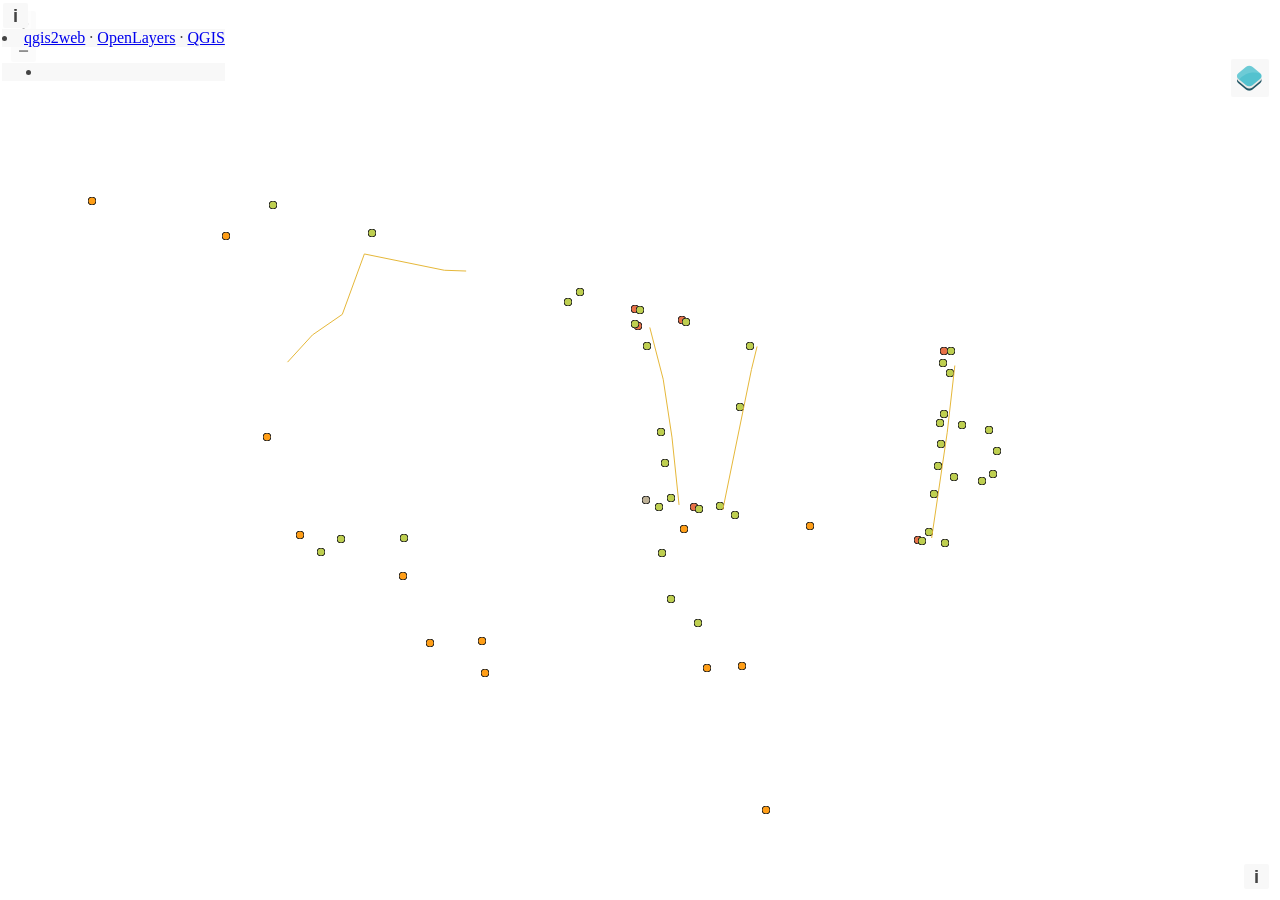
==== mapa/index.html @ 1db3e81c "Add files via upload" ====
<!doctype html>
<html lang="en">
    <head>
        <meta charset="utf-8">
        <meta http-equiv="X-UA-Compatible" content="IE=edge">
        <meta name="viewport" content="initial-scale=1,user-scalable=no,maximum-scale=1,width=device-width">
        <meta name="mobile-web-app-capable" content="yes">
        <meta name="apple-mobile-web-app-capable" content="yes">
        <link rel="stylesheet" href="./resources/ol.css">
        <link rel="stylesheet" href="resources/fontawesome-all.min.css">
        <link href="resources/photon-geocoder-autocomplete.min.css" rel="stylesheet">
        <link rel="stylesheet" href="./resources/ol-layerswitcher.css">
        <link rel="stylesheet" href="./resources/qgis2web.css">
        <style>
        html, body {
            background-color: #ffffff;
        }
        .ol-control > * {
            background-color: #f8f8f8!important;
            color: #444444!important;
            border-radius: 0px;
        }
        .ol-attribution a, .gcd-gl-input::placeholder, .search-layer-input-search::placeholder {
            color: #444444!important;
        }
        .search-layer-input-search {
            background-color: #f8f8f8!important;
        }
        .ol-control > *:focus, .ol-control >*:hover {
            background-color: rgba(248, 248, 248, 0.7)!important;
        } 
        .ol-control {
            background-color: rgba(255,255,255,.4) !important;
            padding: 2px !important;
        } 
        </style>

        <style>
        html, body, #map {
            width: 100%;
            height: 100%;
            padding: 0;
            margin: 0;
        }
        </style>
        <title></title>
    </head>
    <body>
        <div id="map">
            <div id="popup" class="ol-popup">
                <a href="#" id="popup-closer" class="ol-popup-closer"></a>
                <div id="popup-content"></div>
            </div>
        </div>
        <script src="resources/qgis2web_expressions.js"></script>
<script src="resources/proj4.js"></script>
        <script>proj4.defs('EPSG:25831','+proj=utm +zone=31 +ellps=GRS80 +towgs84=0,0,0,0,0,0,0 +units=m +no_defs');</script>
        <script src="./resources/functions.js"></script>
        <script src="./resources/ol.js"></script>
        <script src="./resources/ol-layerswitcher.js"></script>
        <script src="resources/photon-geocoder-autocomplete.min.js"></script>
        <script src="layers/Passosnoacessibles_1.js"></script><script src="layers/Semaforsinclusius_2.js"></script><script src="layers/Passosavianantsaccessibles_3.js"></script><script src="layers/Ampliacidevoreres_4.js"></script><script src="layers/parkingadaptats_5.js"></script>
        <script src="styles/Passosnoacessibles_1_style.js"></script><script src="styles/Semaforsinclusius_2_style.js"></script><script src="styles/Passosavianantsaccessibles_3_style.js"></script><script src="styles/Ampliacidevoreres_4_style.js"></script><script src="styles/parkingadaptats_5_style.js"></script>
        <script src="./layers/layers.js" type="text/javascript"></script> 
        <script src="./resources/Autolinker.min.js"></script>
        <script src="./resources/qgis2web.js"></script>        
    </body>
</html>
---- mapa/resources/ol.css ----
.ol-box{box-sizing:border-box;border-radius:2px;border:2px solid #00f}.ol-mouse-position{top:8px;right:8px;position:absolute}.ol-scale-line{background:rgba(0,60,136,.3);border-radius:4px;bottom:8px;left:8px;padding:2px;position:absolute}.ol-scale-line-inner{border:1px solid #eee;border-top:none;color:#eee;font-size:10px;text-align:center;margin:1px;will-change:contents,width;transition:all .25s}.ol-scale-bar{position:absolute;bottom:8px;left:8px}.ol-scale-step-marker{width:1px;height:15px;background-color:#000;float:right;z-Index:10}.ol-scale-step-text{position:absolute;bottom:-5px;font-size:12px;z-Index:11;color:#000;text-shadow:-2px 0 #fff,0 2px #fff,2px 0 #fff,0 -2px #fff}.ol-scale-text{position:absolute;font-size:14px;text-align:center;bottom:25px;color:#000;text-shadow:-2px 0 #fff,0 2px #fff,2px 0 #fff,0 -2px #fff}.ol-scale-singlebar{position:relative;height:10px;z-Index:9;box-sizing:border-box;border:1px solid #000}.ol-unsupported{display:none}.ol-unselectable,.ol-viewport{-webkit-touch-callout:none;-webkit-user-select:none;-moz-user-select:none;-ms-user-select:none;user-select:none;-webkit-tap-highlight-color:transparent}.ol-selectable{-webkit-touch-callout:default;-webkit-user-select:text;-moz-user-select:text;-ms-user-select:text;user-select:text}.ol-grabbing{cursor:-webkit-grabbing;cursor:-moz-grabbing;cursor:grabbing}.ol-grab{cursor:move;cursor:-webkit-grab;cursor:-moz-grab;cursor:grab}.ol-control{position:absolute;background-color:rgba(255,255,255,.4);border-radius:4px;padding:2px}.ol-control:hover{background-color:rgba(255,255,255,.6)}.ol-zoom{top:.5em;left:.5em}.ol-rotate{top:.5em;right:.5em;transition:opacity .25s linear,visibility 0s linear}.ol-rotate.ol-hidden{opacity:0;visibility:hidden;transition:opacity .25s linear,visibility 0s linear .25s}.ol-zoom-extent{top:4.643em;left:.5em}.ol-full-screen{right:.5em;top:.5em}.ol-control button{display:block;margin:1px;padding:0;color:#fff;font-size:1.14em;font-weight:700;text-decoration:none;text-align:center;height:1.375em;width:1.375em;line-height:.4em;background-color:rgba(0,60,136,.5);border:none;border-radius:2px}.ol-control button::-moz-focus-inner{border:none;padding:0}.ol-zoom-extent button{line-height:1.4em}.ol-compass{display:block;font-weight:400;font-size:1.2em;will-change:transform}.ol-touch .ol-control button{font-size:1.5em}.ol-touch .ol-zoom-extent{top:5.5em}.ol-control button:focus,.ol-control button:hover{text-decoration:none;background-color:rgba(0,60,136,.7)}.ol-zoom .ol-zoom-in{border-radius:2px 2px 0 0}.ol-zoom .ol-zoom-out{border-radius:0 0 2px 2px}.ol-attribution{text-align:right;bottom:.5em;right:.5em;max-width:calc(100% - 1.3em)}.ol-attribution ul{margin:0;padding:0 .5em;color:#000;text-shadow:0 0 2px #fff}.ol-attribution li{display:inline;list-style:none}.ol-attribution li:not(:last-child):after{content:" "}.ol-attribution img{max-height:2em;max-width:inherit;vertical-align:middle}.ol-attribution button,.ol-attribution ul{display:inline-block}.ol-attribution.ol-collapsed ul{display:none}.ol-attribution:not(.ol-collapsed){background:rgba(255,255,255,.8)}.ol-attribution.ol-uncollapsible{bottom:0;right:0;border-radius:4px 0 0}.ol-attribution.ol-uncollapsible img{margin-top:-.2em;max-height:1.6em}.ol-attribution.ol-uncollapsible button{display:none}.ol-zoomslider{top:4.5em;left:.5em;height:200px}.ol-zoomslider button{position:relative;height:10px}.ol-touch .ol-zoomslider{top:5.5em}.ol-overviewmap{left:.5em;bottom:.5em}.ol-overviewmap.ol-uncollapsible{bottom:0;left:0;border-radius:0 4px 0 0}.ol-overviewmap .ol-overviewmap-map,.ol-overviewmap button{display:inline-block}.ol-overviewmap .ol-overviewmap-map{border:1px solid #7b98bc;height:150px;margin:2px;width:150px}.ol-overviewmap:not(.ol-collapsed) button{bottom:1px;left:2px;position:absolute}.ol-overviewmap.ol-collapsed .ol-overviewmap-map,.ol-overviewmap.ol-uncollapsible button{display:none}.ol-overviewmap:not(.ol-collapsed){background:rgba(255,255,255,.8)}.ol-overviewmap-box{border:2px dotted rgba(0,60,136,.7)}.ol-overviewmap .ol-overviewmap-box:hover{cursor:move}
/*# sourceMappingURL=ol.css.map */
---- mapa/resources/ol-layerswitcher.css ----
.layer-switcher {
  position: absolute;
  top: 3.5em;
  right: 0.5em;
  text-align: left;
}

.layer-switcher .panel {
  margin: 0;
  border: 4px solid #eee;
  border-radius: 4px;
  background-color: white;
  display: none;
  max-height: inherit;
  height: 100%;
  box-sizing: border-box;
  overflow-y: auto;
}

.layer-switcher button {
  float: right;
  z-index: 1;
  width: 38px;
  height: 38px;
  background-image: url('[data-uri]')
    /*logo.png*/;
  background-repeat: no-repeat;
  background-position: 2px;
  background-color: white;
  color: black;
  border: none;
}

.layer-switcher button:focus,
.layer-switcher button:hover {
  background-color: white;
}

.layer-switcher.shown {
  overflow-y: hidden;
  display: flex;
  flex-direction: column;
  max-height: calc(100% - 5.5em);
}

.layer-switcher.shown.ol-control {
  background-color: transparent;
}

.layer-switcher.shown.ol-control:hover {
  background-color: transparent;
}
.layer-switcher.shown .panel {
  display: block;
}

.layer-switcher.shown button {
  display: none;
}

.layer-switcher.shown.layer-switcher-activation-mode-click > button {
  display: block;
  background-image: unset;
  right: 2px;
  position: absolute;
  background-color: #eee;
  margin: 1px;
}

.layer-switcher.shown button:focus,
.layer-switcher.shown button:hover {
  background-color: #fafafa;
}

.layer-switcher ul {
  list-style: none;
  margin: 1.6em 0.4em;
  padding-left: 0;
}
.layer-switcher ul ul {
  padding-left: 1.2em;
  margin: 0.1em 0 0 0;
}
.layer-switcher li.group + li.group {
  margin-top: 0.4em;
}
.layer-switcher li.group + li.layer-switcher-base-group {
}

.layer-switcher li.group > label {
  font-weight: bold;
}

.layer-switcher.layer-switcher-group-select-style-none li.group > label {
  padding-left: 1.2em;
}

.layer-switcher li {
  position: relative;
  margin-top: 0.3em;
}

.layer-switcher li input {
  position: absolute;
  left: 1.2em;
  height: 1em;
  width: 1em;
  font-size: 1em;
}
.layer-switcher li label {
  padding-left: 2.7em;
  padding-right: 1.2em;
  display: inline-block;
  margin-top: 1px;
}

.layer-switcher label.disabled {
  opacity: 0.4;
}

.layer-switcher input {
  margin: 0px;
}

.layer-switcher.touch ::-webkit-scrollbar {
  width: 4px;
}

.layer-switcher.touch ::-webkit-scrollbar-track {
  -webkit-box-shadow: inset 0 0 6px rgba(0, 0, 0, 0.3);
  border-radius: 10px;
}

.layer-switcher.touch ::-webkit-scrollbar-thumb {
  border-radius: 10px;
  -webkit-box-shadow: inset 0 0 6px rgba(0, 0, 0, 0.5);
}

li.layer-switcher-base-group > label {
  padding-left: 1.2em;
}

.layer-switcher .group button {
  position: absolute;
  left: 0;
  display: inline-block;
  vertical-align: top;
  float: none;
  font-size: 1em;
  width: 1em;
  height: 1em;
  margin: 0;
  background-position: center 2px;
  background-image: url('[data-uri]');
  -webkit-transition: -webkit-transform 0.2s ease-in-out;
  -ms-transition: -ms-transform 0.2s ease-in-out;
  transition: transform 0.2s ease-in-out;
}

.layer-switcher .group.layer-switcher-close button {
  transform: rotate(-90deg);
  -webkit-transform: rotate(-90deg);
}

.layer-switcher .group.layer-switcher-fold.layer-switcher-close > ul {
  overflow: hidden;
  height: 0;
}

/*layerswitcher on the right*/
.layer-switcher.shown.layer-switcher-activation-mode-click {
  padding-left: 34px;
}
.layer-switcher.shown.layer-switcher-activation-mode-click > button {
  left: 0;
  border-right: 0;
}

/*layerswitcher on the left*/
/*
.layer-switcher.shown.layer-switcher-activation-mode-click {
  padding-right: 34px;
}
.layer-switcher.shown.layer-switcher-activation-mode-click > button {
  right: 0;
  border-left: 0;
}
*/
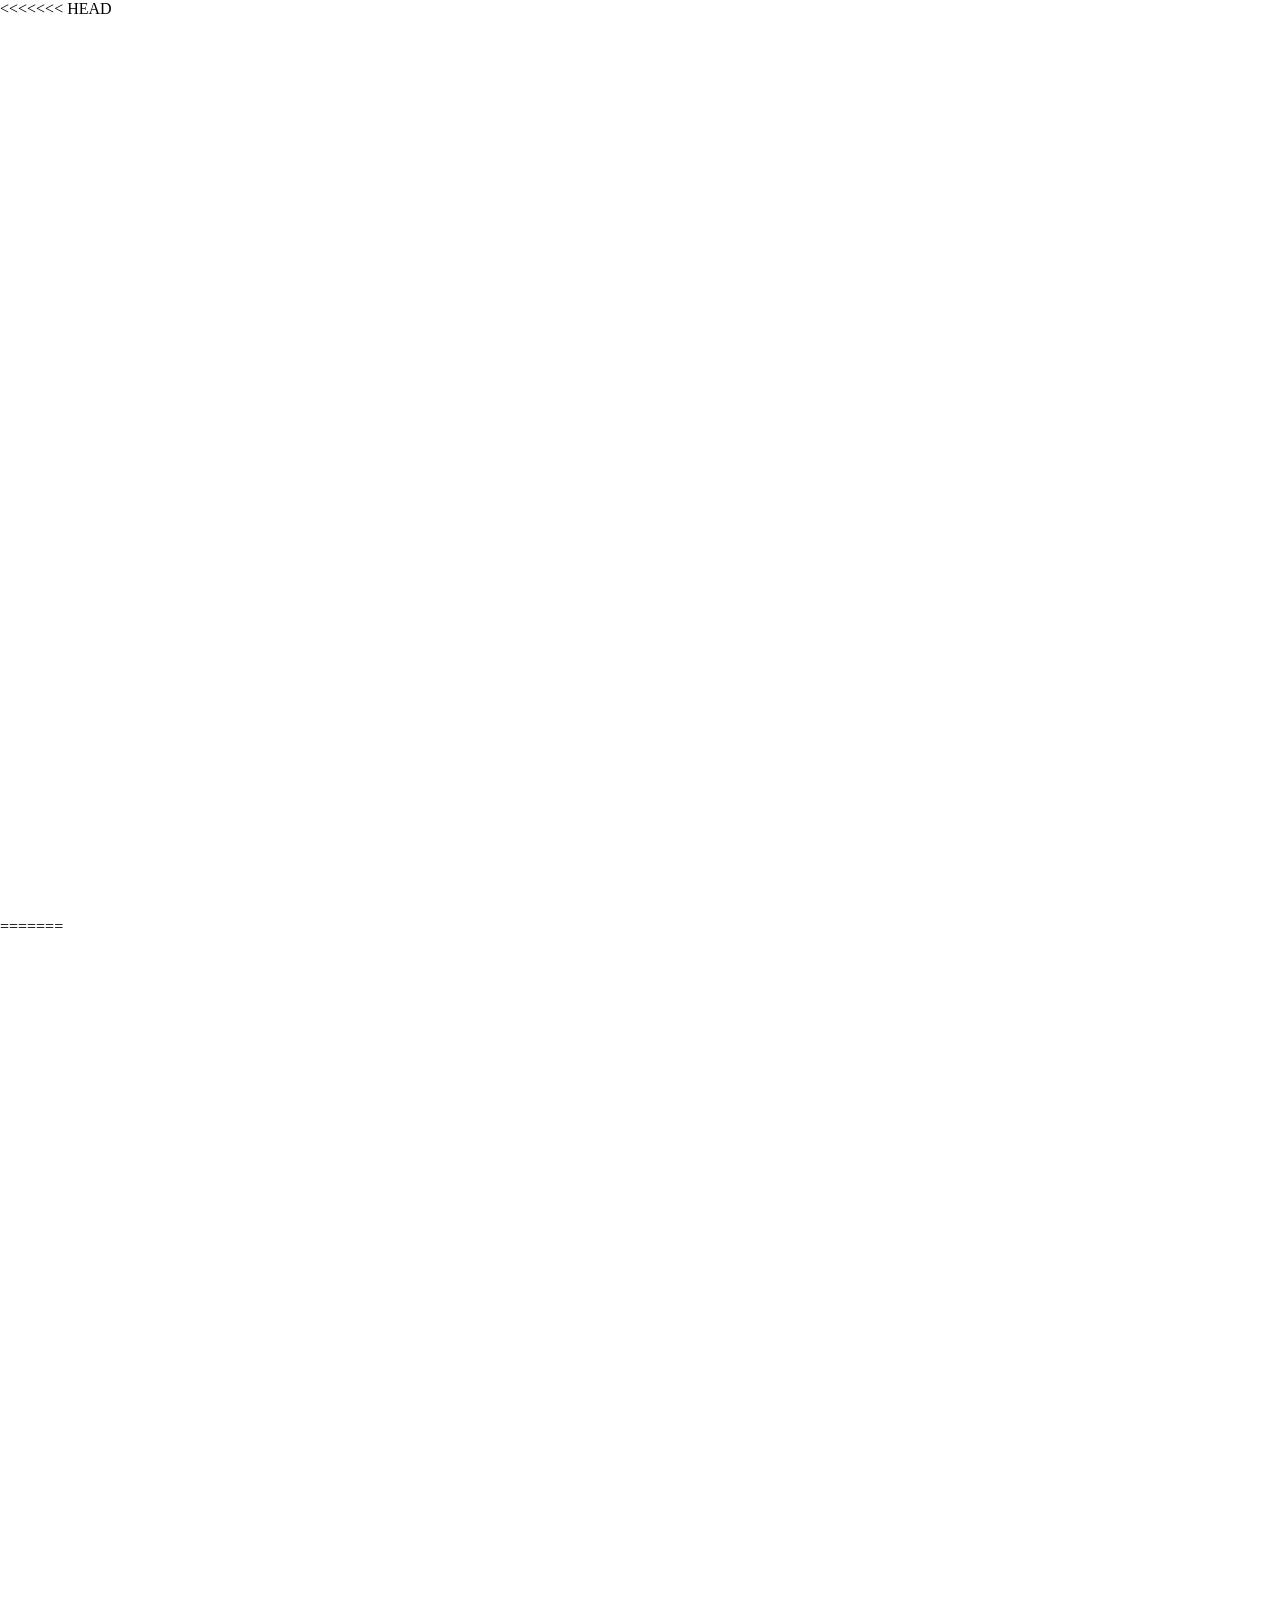
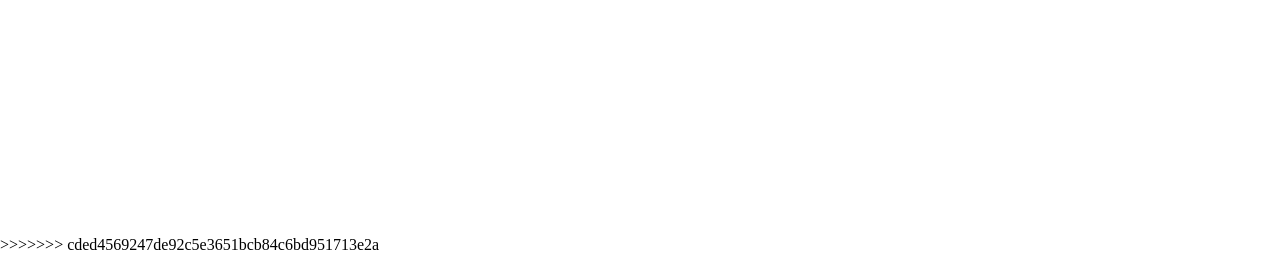
==== commit ad53cf75: "multipagines" ====
--- a/mapa/index.html
+++ b/mapa/index.html
@@ -1,68 +1,139 @@
-<!doctype html>
-<html lang="en">
-    <head>
-        <meta charset="utf-8">
-        <meta http-equiv="X-UA-Compatible" content="IE=edge">
-        <meta name="viewport" content="initial-scale=1,user-scalable=no,maximum-scale=1,width=device-width">
-        <meta name="mobile-web-app-capable" content="yes">
-        <meta name="apple-mobile-web-app-capable" content="yes">
-        <link rel="stylesheet" href="./resources/ol.css">
-        <link rel="stylesheet" href="resources/fontawesome-all.min.css">
-        <link href="resources/photon-geocoder-autocomplete.min.css" rel="stylesheet">
-        <link rel="stylesheet" href="./resources/ol-layerswitcher.css">
-        <link rel="stylesheet" href="./resources/qgis2web.css">
-        <style>
-        html, body {
-            background-color: #ffffff;
-        }
-        .ol-control > * {
-            background-color: #f8f8f8!important;
-            color: #444444!important;
-            border-radius: 0px;
-        }
-        .ol-attribution a, .gcd-gl-input::placeholder, .search-layer-input-search::placeholder {
-            color: #444444!important;
-        }
-        .search-layer-input-search {
-            background-color: #f8f8f8!important;
-        }
-        .ol-control > *:focus, .ol-control >*:hover {
-            background-color: rgba(248, 248, 248, 0.7)!important;
-        } 
-        .ol-control {
-            background-color: rgba(255,255,255,.4) !important;
-            padding: 2px !important;
-        } 
-        </style>
-
-        <style>
-        html, body, #map {
-            width: 100%;
-            height: 100%;
-            padding: 0;
-            margin: 0;
-        }
-        </style>
-        <title></title>
-    </head>
-    <body>
-        <div id="map">
-            <div id="popup" class="ol-popup">
-                <a href="#" id="popup-closer" class="ol-popup-closer"></a>
-                <div id="popup-content"></div>
-            </div>
-        </div>
-        <script src="resources/qgis2web_expressions.js"></script>
-<script src="resources/proj4.js"></script>
-        <script>proj4.defs('EPSG:25831','+proj=utm +zone=31 +ellps=GRS80 +towgs84=0,0,0,0,0,0,0 +units=m +no_defs');</script>
-        <script src="./resources/functions.js"></script>
-        <script src="./resources/ol.js"></script>
-        <script src="./resources/ol-layerswitcher.js"></script>
-        <script src="resources/photon-geocoder-autocomplete.min.js"></script>
-        <script src="layers/Passosnoacessibles_1.js"></script><script src="layers/Semaforsinclusius_2.js"></script><script src="layers/Passosavianantsaccessibles_3.js"></script><script src="layers/Ampliacidevoreres_4.js"></script><script src="layers/parkingadaptats_5.js"></script>
-        <script src="styles/Passosnoacessibles_1_style.js"></script><script src="styles/Semaforsinclusius_2_style.js"></script><script src="styles/Passosavianantsaccessibles_3_style.js"></script><script src="styles/Ampliacidevoreres_4_style.js"></script><script src="styles/parkingadaptats_5_style.js"></script>
-        <script src="./layers/layers.js" type="text/javascript"></script> 
-        <script src="./resources/Autolinker.min.js"></script>
-        <script src="./resources/qgis2web.js"></script>        
-    </body>
-</html>
+<<<<<<< HEAD
+<!doctype html>
+<html lang="en">
+    <head>
+        <meta charset="utf-8">
+        <meta http-equiv="X-UA-Compatible" content="IE=edge">
+        <meta name="viewport" content="initial-scale=1,user-scalable=no,maximum-scale=1,width=device-width">
+        <meta name="mobile-web-app-capable" content="yes">
+        <meta name="apple-mobile-web-app-capable" content="yes">
+        <link rel="stylesheet" href="./resources/ol.css">
+        <link rel="stylesheet" href="resources/fontawesome-all.min.css">
+        <link href="resources/photon-geocoder-autocomplete.min.css" rel="stylesheet">
+        <link rel="stylesheet" href="./resources/ol-layerswitcher.css">
+        <link rel="stylesheet" href="./resources/qgis2web.css">
+        <style>
+        html, body {
+            background-color: #ffffff;
+        }
+        .ol-control > * {
+            background-color: #f8f8f8!important;
+            color: #444444!important;
+            border-radius: 0px;
+        }
+        .ol-attribution a, .gcd-gl-input::placeholder, .search-layer-input-search::placeholder {
+            color: #444444!important;
+        }
+        .search-layer-input-search {
+            background-color: #f8f8f8!important;
+        }
+        .ol-control > *:focus, .ol-control >*:hover {
+            background-color: rgba(248, 248, 248, 0.7)!important;
+        } 
+        .ol-control {
+            background-color: rgba(255,255,255,.4) !important;
+            padding: 2px !important;
+        } 
+        </style>
+
+        <style>
+        html, body, #map {
+            width: 100%;
+            height: 100%;
+            padding: 0;
+            margin: 0;
+        }
+        </style>
+        <title></title>
+    </head>
+    <body>
+        <div id="map">
+            <div id="popup" class="ol-popup">
+                <a href="#" id="popup-closer" class="ol-popup-closer"></a>
+                <div id="popup-content"></div>
+            </div>
+        </div>
+        <script src="resources/qgis2web_expressions.js"></script>
+<script src="resources/proj4.js"></script>
+        <script>proj4.defs('EPSG:25831','+proj=utm +zone=31 +ellps=GRS80 +towgs84=0,0,0,0,0,0,0 +units=m +no_defs');</script>
+        <script src="./resources/functions.js"></script>
+        <script src="./resources/ol.js"></script>
+        <script src="./resources/ol-layerswitcher.js"></script>
+        <script src="resources/photon-geocoder-autocomplete.min.js"></script>
+        <script src="layers/Passosnoacessibles_1.js"></script><script src="layers/Semaforsinclusius_2.js"></script><script src="layers/Passosavianantsaccessibles_3.js"></script><script src="layers/Ampliacidevoreres_4.js"></script><script src="layers/parkingadaptats_5.js"></script>
+        <script src="styles/Passosnoacessibles_1_style.js"></script><script src="styles/Semaforsinclusius_2_style.js"></script><script src="styles/Passosavianantsaccessibles_3_style.js"></script><script src="styles/Ampliacidevoreres_4_style.js"></script><script src="styles/parkingadaptats_5_style.js"></script>
+        <script src="./layers/layers.js" type="text/javascript"></script> 
+        <script src="./resources/Autolinker.min.js"></script>
+        <script src="./resources/qgis2web.js"></script>        
+    </body>
+</html>
+=======
+<!doctype html>
+<html lang="en">
+    <head>
+        <meta charset="utf-8">
+        <meta http-equiv="X-UA-Compatible" content="IE=edge">
+        <meta name="viewport" content="initial-scale=1,user-scalable=no,maximum-scale=1,width=device-width">
+        <meta name="mobile-web-app-capable" content="yes">
+        <meta name="apple-mobile-web-app-capable" content="yes">
+        <link rel="stylesheet" href="./resources/ol.css">
+        <link rel="stylesheet" href="resources/fontawesome-all.min.css">
+        <link href="resources/photon-geocoder-autocomplete.min.css" rel="stylesheet">
+        <link rel="stylesheet" href="./resources/ol-layerswitcher.css">
+        <link rel="stylesheet" href="./resources/qgis2web.css">
+        <style>
+        html, body {
+            background-color: #ffffff;
+        }
+        .ol-control > * {
+            background-color: #f8f8f8!important;
+            color: #444444!important;
+            border-radius: 0px;
+        }
+        .ol-attribution a, .gcd-gl-input::placeholder, .search-layer-input-search::placeholder {
+            color: #444444!important;
+        }
+        .search-layer-input-search {
+            background-color: #f8f8f8!important;
+        }
+        .ol-control > *:focus, .ol-control >*:hover {
+            background-color: rgba(248, 248, 248, 0.7)!important;
+        } 
+        .ol-control {
+            background-color: rgba(255,255,255,.4) !important;
+            padding: 2px !important;
+        } 
+        </style>
+
+        <style>
+        html, body, #map {
+            width: 100%;
+            height: 100%;
+            padding: 0;
+            margin: 0;
+        }
+        </style>
+        <title></title>
+    </head>
+    <body>
+        <div id="map">
+            <div id="popup" class="ol-popup">
+                <a href="#" id="popup-closer" class="ol-popup-closer"></a>
+                <div id="popup-content"></div>
+            </div>
+        </div>
+        <script src="resources/qgis2web_expressions.js"></script>
+<script src="resources/proj4.js"></script>
+        <script>proj4.defs('EPSG:25831','+proj=utm +zone=31 +ellps=GRS80 +towgs84=0,0,0,0,0,0,0 +units=m +no_defs');</script>
+        <script src="./resources/functions.js"></script>
+        <script src="./resources/ol.js"></script>
+        <script src="./resources/ol-layerswitcher.js"></script>
+        <script src="resources/photon-geocoder-autocomplete.min.js"></script>
+        <script src="layers/Passosnoacessibles_1.js"></script><script src="layers/Semaforsinclusius_2.js"></script><script src="layers/Passosavianantsaccessibles_3.js"></script><script src="layers/Ampliacidevoreres_4.js"></script><script src="layers/parkingadaptats_5.js"></script>
+        <script src="styles/Passosnoacessibles_1_style.js"></script><script src="styles/Semaforsinclusius_2_style.js"></script><script src="styles/Passosavianantsaccessibles_3_style.js"></script><script src="styles/Ampliacidevoreres_4_style.js"></script><script src="styles/parkingadaptats_5_style.js"></script>
+        <script src="./layers/layers.js" type="text/javascript"></script> 
+        <script src="./resources/Autolinker.min.js"></script>
+        <script src="./resources/qgis2web.js"></script>        
+    </body>
+</html>
+>>>>>>> cded4569247de92c5e3651bcb84c6bd951713e2a
--- a/mapa/resources/ol.css
+++ b/mapa/resources/ol.css
@@ -1,2 +1,6 @@
-.ol-box{box-sizing:border-box;border-radius:2px;border:2px solid #00f}.ol-mouse-position{top:8px;right:8px;position:absolute}.ol-scale-line{background:rgba(0,60,136,.3);border-radius:4px;bottom:8px;left:8px;padding:2px;position:absolute}.ol-scale-line-inner{border:1px solid #eee;border-top:none;color:#eee;font-size:10px;text-align:center;margin:1px;will-change:contents,width;transition:all .25s}.ol-scale-bar{position:absolute;bottom:8px;left:8px}.ol-scale-step-marker{width:1px;height:15px;background-color:#000;float:right;z-Index:10}.ol-scale-step-text{position:absolute;bottom:-5px;font-size:12px;z-Index:11;color:#000;text-shadow:-2px 0 #fff,0 2px #fff,2px 0 #fff,0 -2px #fff}.ol-scale-text{position:absolute;font-size:14px;text-align:center;bottom:25px;color:#000;text-shadow:-2px 0 #fff,0 2px #fff,2px 0 #fff,0 -2px #fff}.ol-scale-singlebar{position:relative;height:10px;z-Index:9;box-sizing:border-box;border:1px solid #000}.ol-unsupported{display:none}.ol-unselectable,.ol-viewport{-webkit-touch-callout:none;-webkit-user-select:none;-moz-user-select:none;-ms-user-select:none;user-select:none;-webkit-tap-highlight-color:transparent}.ol-selectable{-webkit-touch-callout:default;-webkit-user-select:text;-moz-user-select:text;-ms-user-select:text;user-select:text}.ol-grabbing{cursor:-webkit-grabbing;cursor:-moz-grabbing;cursor:grabbing}.ol-grab{cursor:move;cursor:-webkit-grab;cursor:-moz-grab;cursor:grab}.ol-control{position:absolute;background-color:rgba(255,255,255,.4);border-radius:4px;padding:2px}.ol-control:hover{background-color:rgba(255,255,255,.6)}.ol-zoom{top:.5em;left:.5em}.ol-rotate{top:.5em;right:.5em;transition:opacity .25s linear,visibility 0s linear}.ol-rotate.ol-hidden{opacity:0;visibility:hidden;transition:opacity .25s linear,visibility 0s linear .25s}.ol-zoom-extent{top:4.643em;left:.5em}.ol-full-screen{right:.5em;top:.5em}.ol-control button{display:block;margin:1px;padding:0;color:#fff;font-size:1.14em;font-weight:700;text-decoration:none;text-align:center;height:1.375em;width:1.375em;line-height:.4em;background-color:rgba(0,60,136,.5);border:none;border-radius:2px}.ol-control button::-moz-focus-inner{border:none;padding:0}.ol-zoom-extent button{line-height:1.4em}.ol-compass{display:block;font-weight:400;font-size:1.2em;will-change:transform}.ol-touch .ol-control button{font-size:1.5em}.ol-touch .ol-zoom-extent{top:5.5em}.ol-control button:focus,.ol-control button:hover{text-decoration:none;background-color:rgba(0,60,136,.7)}.ol-zoom .ol-zoom-in{border-radius:2px 2px 0 0}.ol-zoom .ol-zoom-out{border-radius:0 0 2px 2px}.ol-attribution{text-align:right;bottom:.5em;right:.5em;max-width:calc(100% - 1.3em)}.ol-attribution ul{margin:0;padding:0 .5em;color:#000;text-shadow:0 0 2px #fff}.ol-attribution li{display:inline;list-style:none}.ol-attribution li:not(:last-child):after{content:" "}.ol-attribution img{max-height:2em;max-width:inherit;vertical-align:middle}.ol-attribution button,.ol-attribution ul{display:inline-block}.ol-attribution.ol-collapsed ul{display:none}.ol-attribution:not(.ol-collapsed){background:rgba(255,255,255,.8)}.ol-attribution.ol-uncollapsible{bottom:0;right:0;border-radius:4px 0 0}.ol-attribution.ol-uncollapsible img{margin-top:-.2em;max-height:1.6em}.ol-attribution.ol-uncollapsible button{display:none}.ol-zoomslider{top:4.5em;left:.5em;height:200px}.ol-zoomslider button{position:relative;height:10px}.ol-touch .ol-zoomslider{top:5.5em}.ol-overviewmap{left:.5em;bottom:.5em}.ol-overviewmap.ol-uncollapsible{bottom:0;left:0;border-radius:0 4px 0 0}.ol-overviewmap .ol-overviewmap-map,.ol-overviewmap button{display:inline-block}.ol-overviewmap .ol-overviewmap-map{border:1px solid #7b98bc;height:150px;margin:2px;width:150px}.ol-overviewmap:not(.ol-collapsed) button{bottom:1px;left:2px;position:absolute}.ol-overviewmap.ol-collapsed .ol-overviewmap-map,.ol-overviewmap.ol-uncollapsible button{display:none}.ol-overviewmap:not(.ol-collapsed){background:rgba(255,255,255,.8)}.ol-overviewmap-box{border:2px dotted rgba(0,60,136,.7)}.ol-overviewmap .ol-overviewmap-box:hover{cursor:move}
+<<<<<<< HEAD
+.ol-box{box-sizing:border-box;border-radius:2px;border:2px solid #00f}.ol-mouse-position{top:8px;right:8px;position:absolute}.ol-scale-line{background:rgba(0,60,136,.3);border-radius:4px;bottom:8px;left:8px;padding:2px;position:absolute}.ol-scale-line-inner{border:1px solid #eee;border-top:none;color:#eee;font-size:10px;text-align:center;margin:1px;will-change:contents,width;transition:all .25s}.ol-scale-bar{position:absolute;bottom:8px;left:8px}.ol-scale-step-marker{width:1px;height:15px;background-color:#000;float:right;z-Index:10}.ol-scale-step-text{position:absolute;bottom:-5px;font-size:12px;z-Index:11;color:#000;text-shadow:-2px 0 #fff,0 2px #fff,2px 0 #fff,0 -2px #fff}.ol-scale-text{position:absolute;font-size:14px;text-align:center;bottom:25px;color:#000;text-shadow:-2px 0 #fff,0 2px #fff,2px 0 #fff,0 -2px #fff}.ol-scale-singlebar{position:relative;height:10px;z-Index:9;box-sizing:border-box;border:1px solid #000}.ol-unsupported{display:none}.ol-unselectable,.ol-viewport{-webkit-touch-callout:none;-webkit-user-select:none;-moz-user-select:none;-ms-user-select:none;user-select:none;-webkit-tap-highlight-color:transparent}.ol-selectable{-webkit-touch-callout:default;-webkit-user-select:text;-moz-user-select:text;-ms-user-select:text;user-select:text}.ol-grabbing{cursor:-webkit-grabbing;cursor:-moz-grabbing;cursor:grabbing}.ol-grab{cursor:move;cursor:-webkit-grab;cursor:-moz-grab;cursor:grab}.ol-control{position:absolute;background-color:rgba(255,255,255,.4);border-radius:4px;padding:2px}.ol-control:hover{background-color:rgba(255,255,255,.6)}.ol-zoom{top:.5em;left:.5em}.ol-rotate{top:.5em;right:.5em;transition:opacity .25s linear,visibility 0s linear}.ol-rotate.ol-hidden{opacity:0;visibility:hidden;transition:opacity .25s linear,visibility 0s linear .25s}.ol-zoom-extent{top:4.643em;left:.5em}.ol-full-screen{right:.5em;top:.5em}.ol-control button{display:block;margin:1px;padding:0;color:#fff;font-size:1.14em;font-weight:700;text-decoration:none;text-align:center;height:1.375em;width:1.375em;line-height:.4em;background-color:rgba(0,60,136,.5);border:none;border-radius:2px}.ol-control button::-moz-focus-inner{border:none;padding:0}.ol-zoom-extent button{line-height:1.4em}.ol-compass{display:block;font-weight:400;font-size:1.2em;will-change:transform}.ol-touch .ol-control button{font-size:1.5em}.ol-touch .ol-zoom-extent{top:5.5em}.ol-control button:focus,.ol-control button:hover{text-decoration:none;background-color:rgba(0,60,136,.7)}.ol-zoom .ol-zoom-in{border-radius:2px 2px 0 0}.ol-zoom .ol-zoom-out{border-radius:0 0 2px 2px}.ol-attribution{text-align:right;bottom:.5em;right:.5em;max-width:calc(100% - 1.3em)}.ol-attribution ul{margin:0;padding:0 .5em;color:#000;text-shadow:0 0 2px #fff}.ol-attribution li{display:inline;list-style:none}.ol-attribution li:not(:last-child):after{content:" "}.ol-attribution img{max-height:2em;max-width:inherit;vertical-align:middle}.ol-attribution button,.ol-attribution ul{display:inline-block}.ol-attribution.ol-collapsed ul{display:none}.ol-attribution:not(.ol-collapsed){background:rgba(255,255,255,.8)}.ol-attribution.ol-uncollapsible{bottom:0;right:0;border-radius:4px 0 0}.ol-attribution.ol-uncollapsible img{margin-top:-.2em;max-height:1.6em}.ol-attribution.ol-uncollapsible button{display:none}.ol-zoomslider{top:4.5em;left:.5em;height:200px}.ol-zoomslider button{position:relative;height:10px}.ol-touch .ol-zoomslider{top:5.5em}.ol-overviewmap{left:.5em;bottom:.5em}.ol-overviewmap.ol-uncollapsible{bottom:0;left:0;border-radius:0 4px 0 0}.ol-overviewmap .ol-overviewmap-map,.ol-overviewmap button{display:inline-block}.ol-overviewmap .ol-overviewmap-map{border:1px solid #7b98bc;height:150px;margin:2px;width:150px}.ol-overviewmap:not(.ol-collapsed) button{bottom:1px;left:2px;position:absolute}.ol-overviewmap.ol-collapsed .ol-overviewmap-map,.ol-overviewmap.ol-uncollapsible button{display:none}.ol-overviewmap:not(.ol-collapsed){background:rgba(255,255,255,.8)}.ol-overviewmap-box{border:2px dotted rgba(0,60,136,.7)}.ol-overviewmap .ol-overviewmap-box:hover{cursor:move}
+=======
+.ol-box{box-sizing:border-box;border-radius:2px;border:2px solid #00f}.ol-mouse-position{top:8px;right:8px;position:absolute}.ol-scale-line{background:rgba(0,60,136,.3);border-radius:4px;bottom:8px;left:8px;padding:2px;position:absolute}.ol-scale-line-inner{border:1px solid #eee;border-top:none;color:#eee;font-size:10px;text-align:center;margin:1px;will-change:contents,width;transition:all .25s}.ol-scale-bar{position:absolute;bottom:8px;left:8px}.ol-scale-step-marker{width:1px;height:15px;background-color:#000;float:right;z-Index:10}.ol-scale-step-text{position:absolute;bottom:-5px;font-size:12px;z-Index:11;color:#000;text-shadow:-2px 0 #fff,0 2px #fff,2px 0 #fff,0 -2px #fff}.ol-scale-text{position:absolute;font-size:14px;text-align:center;bottom:25px;color:#000;text-shadow:-2px 0 #fff,0 2px #fff,2px 0 #fff,0 -2px #fff}.ol-scale-singlebar{position:relative;height:10px;z-Index:9;box-sizing:border-box;border:1px solid #000}.ol-unsupported{display:none}.ol-unselectable,.ol-viewport{-webkit-touch-callout:none;-webkit-user-select:none;-moz-user-select:none;-ms-user-select:none;user-select:none;-webkit-tap-highlight-color:transparent}.ol-selectable{-webkit-touch-callout:default;-webkit-user-select:text;-moz-user-select:text;-ms-user-select:text;user-select:text}.ol-grabbing{cursor:-webkit-grabbing;cursor:-moz-grabbing;cursor:grabbing}.ol-grab{cursor:move;cursor:-webkit-grab;cursor:-moz-grab;cursor:grab}.ol-control{position:absolute;background-color:rgba(255,255,255,.4);border-radius:4px;padding:2px}.ol-control:hover{background-color:rgba(255,255,255,.6)}.ol-zoom{top:.5em;left:.5em}.ol-rotate{top:.5em;right:.5em;transition:opacity .25s linear,visibility 0s linear}.ol-rotate.ol-hidden{opacity:0;visibility:hidden;transition:opacity .25s linear,visibility 0s linear .25s}.ol-zoom-extent{top:4.643em;left:.5em}.ol-full-screen{right:.5em;top:.5em}.ol-control button{display:block;margin:1px;padding:0;color:#fff;font-size:1.14em;font-weight:700;text-decoration:none;text-align:center;height:1.375em;width:1.375em;line-height:.4em;background-color:rgba(0,60,136,.5);border:none;border-radius:2px}.ol-control button::-moz-focus-inner{border:none;padding:0}.ol-zoom-extent button{line-height:1.4em}.ol-compass{display:block;font-weight:400;font-size:1.2em;will-change:transform}.ol-touch .ol-control button{font-size:1.5em}.ol-touch .ol-zoom-extent{top:5.5em}.ol-control button:focus,.ol-control button:hover{text-decoration:none;background-color:rgba(0,60,136,.7)}.ol-zoom .ol-zoom-in{border-radius:2px 2px 0 0}.ol-zoom .ol-zoom-out{border-radius:0 0 2px 2px}.ol-attribution{text-align:right;bottom:.5em;right:.5em;max-width:calc(100% - 1.3em)}.ol-attribution ul{margin:0;padding:0 .5em;color:#000;text-shadow:0 0 2px #fff}.ol-attribution li{display:inline;list-style:none}.ol-attribution li:not(:last-child):after{content:" "}.ol-attribution img{max-height:2em;max-width:inherit;vertical-align:middle}.ol-attribution button,.ol-attribution ul{display:inline-block}.ol-attribution.ol-collapsed ul{display:none}.ol-attribution:not(.ol-collapsed){background:rgba(255,255,255,.8)}.ol-attribution.ol-uncollapsible{bottom:0;right:0;border-radius:4px 0 0}.ol-attribution.ol-uncollapsible img{margin-top:-.2em;max-height:1.6em}.ol-attribution.ol-uncollapsible button{display:none}.ol-zoomslider{top:4.5em;left:.5em;height:200px}.ol-zoomslider button{position:relative;height:10px}.ol-touch .ol-zoomslider{top:5.5em}.ol-overviewmap{left:.5em;bottom:.5em}.ol-overviewmap.ol-uncollapsible{bottom:0;left:0;border-radius:0 4px 0 0}.ol-overviewmap .ol-overviewmap-map,.ol-overviewmap button{display:inline-block}.ol-overviewmap .ol-overviewmap-map{border:1px solid #7b98bc;height:150px;margin:2px;width:150px}.ol-overviewmap:not(.ol-collapsed) button{bottom:1px;left:2px;position:absolute}.ol-overviewmap.ol-collapsed .ol-overviewmap-map,.ol-overviewmap.ol-uncollapsible button{display:none}.ol-overviewmap:not(.ol-collapsed){background:rgba(255,255,255,.8)}.ol-overviewmap-box{border:2px dotted rgba(0,60,136,.7)}.ol-overviewmap .ol-overviewmap-box:hover{cursor:move}
+>>>>>>> cded4569247de92c5e3651bcb84c6bd951713e2a
 /*# sourceMappingURL=ol.css.map */
--- a/mapa/resources/qgis2web.css
+++ b/mapa/resources/qgis2web.css
@@ -0,0 +1,856 @@
+<<<<<<< HEAD
+html, body {
+    height: 100%;
+    padding: 0;
+    margin: 0;
+    font-family: sans-serif;
+    font-size: small;
+}
+
+
+#map {
+    width: 100%;
+    height: 100%;
+}
+
+.ol-control {
+	clear: both;
+	box-shadow: 0 3px 14px rgba(0, 0, 0, 0.4);
+}
+
+.ol-selectable {
+	z-index: 3;
+}
+
+.ol-popup {
+    display: none;
+    position: absolute;
+    background-color: white;
+    padding: 15px;
+	border-radius: 10px;
+    bottom: 10px;
+    left: 50%;
+    transform: translateX(-50%);
+	box-shadow: 0 3px 14px rgba(0,0,0,0.4);
+}
+
+.ol-popup:after, .ol-popup:before {
+    top: 100%;
+    border: solid transparent;
+    content: " ";
+    position: absolute;
+}
+
+.ol-popup:after {
+    border-top-color: white;
+    border-width: 10px;
+    left: 50%;
+    margin-left: -10px;
+}
+
+.ol-popup:before {
+    border-top-color: #cccccc;
+    border-width: 11px;
+    left: 50%;
+    margin-left: -11px;
+}
+
+.ol-popup-closer {
+	text-decoration: none;
+    position: absolute;
+    top: 4px;
+    right: 4px;
+    text-align: center;
+    width: 19px;
+    color: #999;
+    font-family: cursive;
+    font-weight: bold;
+}
+
+.ol-popup-closer:after {
+    content: "X";
+}
+
+#popup-content {
+	font-size: 12px;
+    line-height: 1.2;
+    margin-top: 5px;
+	max-height: 70vh;
+	max-width: 70vw;
+	overflow: auto;
+}
+
+#popup-content ul {
+    list-style-type: none;
+    padding-left: 0;
+	margin: unset;
+}
+
+#popup-content li {
+    margin-bottom:0.25em;
+}
+
+#popup-content>ul>li>a {
+    position: relative;
+    display: block;
+    padding: 2px;
+    border-bottom: 1px solid #666;
+    font-size: 12.5px;
+}
+
+#popup-content>table {
+    font-size: 11.4px;
+}
+
+.roller-switcher {
+	background-image: url(lds-roller.gif);
+	background-size: contain;
+	height: 19px;
+	width: 19px;
+	display: inline-block;
+}
+
+th, td {
+    vertical-align: top;
+    text-align: left;
+	color: #333;
+}
+
+th {
+	min-width: 100px;
+}
+td {
+	min-width: 100px;
+}
+
+td img {
+	max-height: 50vh!important;
+	max-width: 50vw!important;
+}
+
+td video {
+	max-height: 50vh!important;
+	max-width: 50vw!important;
+}
+
+.ol-overlaycontainer-stopevent #top-right-container .layer-switcher:hover ~ .ol-overlaycontainer-stopevent .ol-overlay-container .ol-popup {
+    display: none!important;
+}
+
+
+#top-left-container {
+    position: absolute;
+    left: 0;
+    top: 0;
+}
+#bottom-left-container {
+    position: absolute;
+    left: 0;
+    bottom: 0;
+}
+#top-right-container {
+    position: absolute;
+    right: 0;
+    top: 0;
+    display: contents;
+}
+#bottom-right-container {
+    position: absolute;
+    right: 0;
+    bottom: 0;
+}
+
+.top-left-title, .top-left-abstract  {
+    position: relative;
+    float: left;
+    margin-top: 8px;
+    margin-left: 8px;
+}
+.bottom-left-title, .bottom-left-abstract  {
+    position: relative;
+    float: left;
+    margin-bottom: 8px;
+    margin-left: 8px;
+}
+.top-right-title, .top-right-abstract  {
+    position: relative;
+    float: right;
+    margin-top: 8px;
+    margin-right: 8px;
+}
+.bottom-right-title, .bottom-right-abstract  {
+    position: relative;
+    float: right;
+    margin-bottom: 8px;
+    margin-right: 8px;
+}
+
+
+.project-title  {
+    margin: 1px;
+    padding: 5px;
+}
+
+#abstract {
+    max-width: 30%;
+}
+.ol-touch #abstract {
+    max-width: 50%;
+}
+
+.project-abstract {
+    font: bold 18px 'Lucida Console', Monaco, monospace;
+    width: 20px;
+    height: 20px;
+    display: block;
+    text-align: center;
+    cursor: pointer;
+    padding: 3px;
+    
+}
+
+.project-abstract-uncollapsed {
+    width: auto;
+    height: auto;
+    display: block;
+    padding: 3px;
+    cursor: default;
+    margin: 1px;
+}
+
+
+.ol-zoom {
+	position: relative;
+    float: left;
+    top: unset;
+    left: unset;
+    margin-top: 8px;
+    margin-left: 8px;
+}
+
+
+/* measurement */
+.measure-control {
+	position: relative;
+    float: left;
+    top: unset !important;
+    left: unset !important;
+    margin-top: 8px;
+    margin-left: 8px;
+	display: flex;
+}
+
+.tooltip {
+    position: relative;
+    background: rgba(0, 0, 0, 0.5);
+    border-radius: 4px;
+    color: white;
+    padding: 4px 8px;
+    opacity: 0.7;
+    white-space: nowrap;
+  }
+  .tooltip-measure {
+    opacity: 1;
+    font-weight: bold;
+  }
+  .tooltip-static {
+    background-color: #ffcc33;
+    color: black;
+    border: 1px solid white;
+  }
+  .tooltip-measure:before,
+  .tooltip-static:before {
+    border-top: 6px solid rgba(0, 0, 0, 0.5);
+    border-right: 6px solid transparent;
+    border-left: 6px solid transparent;
+    content: "";
+    position: absolute;
+    bottom: -6px;
+    margin-left: -7px;
+    left: 50%;
+  }
+  .tooltip-static:before {
+    border-top-color: #ffcc33;
+  }
+  .ol-touch .measure-control {
+    top: 130px;
+  }
+  .measure-control label {
+    padding: 1px;
+    padding-right: 4px;
+  }
+
+
+ .geolocate {
+ position: relative !important;
+ float: left;
+ top: unset !important;
+ left: unset !important;
+ margin-top: 8px;
+ margin-left: 8px;
+}
+
+
+.ol-geocoder.gcd-gl-container {
+    position: relative !important;
+    float: left !important;
+    top: unset;
+    left: unset;
+	margin-top: 8px;
+    margin-left: 8px;
+    clear: both;
+}
+.gcd-gl-control {
+	position: relative !important;
+}
+.gcd-gl-control button:after{
+	display: none;
+}
+
+.search-layer {
+	position: relative !important;
+    float: left;
+    top: unset !important;
+    left: unset !important;
+    margin-top: 8px;
+    margin-left: 8px;
+}
+
+.search-layer-input-search{
+    left: 26px;
+    width: 144px;
+    top: 3px;
+    padding: 3px;
+}
+
+.search-layer-input-search:after{
+    left: 27px;
+    width: 139px;
+    top: 0px;
+    padding: 4px;
+    border: 3px solid rgba(255,255,255,.4) !important;
+}
+
+.ol-scale-line {
+    background: none !important;
+    position: relative;
+    float: left;
+    bottom: unset;
+    left: unset;
+    margin-bottom: 8px;
+    margin-left: 8px;
+}
+.ol-scale-line-inner {
+    border: 2px solid ;
+    border-top: none ;
+    background: rgba(255, 255, 255, 0.5);
+    color: black;
+	margin: unset;
+}
+
+.layer-switcher {
+    position: relative;
+    float: right;
+    top: unset;
+    right: 0;
+    bottom: unset!important;
+    margin-top: 8px;
+    margin-right: 8px;
+	padding: 3px;
+	background-color: rgba(255,255,255,.4)!important;
+}
+
+.layer-switcher:hover{
+	background-color: rgba(255, 255, 255, .6)!important;
+}
+
+.layer-switcher .panel {
+	border: unset;
+	border-radius: unset;
+    float: right;
+    width: fit-content;
+	margin: 1px;
+	max-height: calc(100vh - 200px);
+    box-sizing: unset;
+}
+
+.layer-switcher.shown{
+    align-items: flex-end;
+}
+
+.layer-switcher.shown.layer-switcher-activation-mode-click > button {
+    position: relative;
+	border-radius: 5px;
+	font-size: x-large;
+	font-family: serif;
+    z-index: 2;
+}
+
+.layer-switcher img {
+    max-width: 22px;
+    max-height: 22px;
+}
+
+
+.ol-attribution {
+	display: none;
+}
+.bottom-attribution {
+	float: right;
+	position: relative;
+	display: flex;
+    font-size: 0.9rem;
+	}
+.bottom-attribution a {
+	color:#0078A8;
+    text-decoration: none;
+	}
+.bottom-attribution a:hover {
+    text-decoration: underline;
+    }
+.bottom-attribution button {
+	display: none;
+	}
+.bottom-attribution ul {
+	padding: unset;
+	margin: unset;
+	display: flex;
+	list-style: none;
+	} 	
+.bottom-attribution > li {
+	padding-left: 8px !important;
+	list-style: none;	
+	}
+
+.fa-exclamation-triangle {
+    color: orangered;
+	font-size: 15px;
+=======
+html, body {
+    height: 100%;
+    padding: 0;
+    margin: 0;
+    font-family: sans-serif;
+    font-size: small;
+}
+
+
+#map {
+    width: 100%;
+    height: 100%;
+}
+
+.ol-control {
+	clear: both;
+	box-shadow: 0 3px 14px rgba(0, 0, 0, 0.4);
+}
+
+.ol-selectable {
+	z-index: 3;
+}
+
+.ol-popup {
+    display: none;
+    position: absolute;
+    background-color: white;
+    padding: 15px;
+	border-radius: 10px;
+    bottom: 10px;
+    left: 50%;
+    transform: translateX(-50%);
+	box-shadow: 0 3px 14px rgba(0,0,0,0.4);
+}
+
+.ol-popup:after, .ol-popup:before {
+    top: 100%;
+    border: solid transparent;
+    content: " ";
+    position: absolute;
+}
+
+.ol-popup:after {
+    border-top-color: white;
+    border-width: 10px;
+    left: 50%;
+    margin-left: -10px;
+}
+
+.ol-popup:before {
+    border-top-color: #cccccc;
+    border-width: 11px;
+    left: 50%;
+    margin-left: -11px;
+}
+
+.ol-popup-closer {
+	text-decoration: none;
+    position: absolute;
+    top: 4px;
+    right: 4px;
+    text-align: center;
+    width: 19px;
+    color: #999;
+    font-family: cursive;
+    font-weight: bold;
+}
+
+.ol-popup-closer:after {
+    content: "X";
+}
+
+#popup-content {
+	font-size: 12px;
+    line-height: 1.2;
+    margin-top: 5px;
+	max-height: 70vh;
+	max-width: 70vw;
+	overflow: auto;
+}
+
+#popup-content ul {
+    list-style-type: none;
+    padding-left: 0;
+	margin: unset;
+}
+
+#popup-content li {
+    margin-bottom:0.25em;
+}
+
+#popup-content>ul>li>a {
+    position: relative;
+    display: block;
+    padding: 2px;
+    border-bottom: 1px solid #666;
+    font-size: 12.5px;
+}
+
+#popup-content>table {
+    font-size: 11.4px;
+}
+
+.roller-switcher {
+	background-image: url(lds-roller.gif);
+	background-size: contain;
+	height: 19px;
+	width: 19px;
+	display: inline-block;
+}
+
+th, td {
+    vertical-align: top;
+    text-align: left;
+	color: #333;
+}
+
+th {
+	min-width: 100px;
+}
+td {
+	min-width: 100px;
+}
+
+td img {
+	max-height: 50vh!important;
+	max-width: 50vw!important;
+}
+
+td video {
+	max-height: 50vh!important;
+	max-width: 50vw!important;
+}
+
+.ol-overlaycontainer-stopevent #top-right-container .layer-switcher:hover ~ .ol-overlaycontainer-stopevent .ol-overlay-container .ol-popup {
+    display: none!important;
+}
+
+
+#top-left-container {
+    position: absolute;
+    left: 0;
+    top: 0;
+}
+#bottom-left-container {
+    position: absolute;
+    left: 0;
+    bottom: 0;
+}
+#top-right-container {
+    position: absolute;
+    right: 0;
+    top: 0;
+    display: contents;
+}
+#bottom-right-container {
+    position: absolute;
+    right: 0;
+    bottom: 0;
+}
+
+.top-left-title, .top-left-abstract  {
+    position: relative;
+    float: left;
+    margin-top: 8px;
+    margin-left: 8px;
+}
+.bottom-left-title, .bottom-left-abstract  {
+    position: relative;
+    float: left;
+    margin-bottom: 8px;
+    margin-left: 8px;
+}
+.top-right-title, .top-right-abstract  {
+    position: relative;
+    float: right;
+    margin-top: 8px;
+    margin-right: 8px;
+}
+.bottom-right-title, .bottom-right-abstract  {
+    position: relative;
+    float: right;
+    margin-bottom: 8px;
+    margin-right: 8px;
+}
+
+
+.project-title  {
+    margin: 1px;
+    padding: 5px;
+}
+
+#abstract {
+    max-width: 30%;
+}
+.ol-touch #abstract {
+    max-width: 50%;
+}
+
+.project-abstract {
+    font: bold 18px 'Lucida Console', Monaco, monospace;
+    width: 20px;
+    height: 20px;
+    display: block;
+    text-align: center;
+    cursor: pointer;
+    padding: 3px;
+    
+}
+
+.project-abstract-uncollapsed {
+    width: auto;
+    height: auto;
+    display: block;
+    padding: 3px;
+    cursor: default;
+    margin: 1px;
+}
+
+
+.ol-zoom {
+	position: relative;
+    float: left;
+    top: unset;
+    left: unset;
+    margin-top: 8px;
+    margin-left: 8px;
+}
+
+
+/* measurement */
+.measure-control {
+	position: relative;
+    float: left;
+    top: unset !important;
+    left: unset !important;
+    margin-top: 8px;
+    margin-left: 8px;
+	display: flex;
+}
+
+.tooltip {
+    position: relative;
+    background: rgba(0, 0, 0, 0.5);
+    border-radius: 4px;
+    color: white;
+    padding: 4px 8px;
+    opacity: 0.7;
+    white-space: nowrap;
+  }
+  .tooltip-measure {
+    opacity: 1;
+    font-weight: bold;
+  }
+  .tooltip-static {
+    background-color: #ffcc33;
+    color: black;
+    border: 1px solid white;
+  }
+  .tooltip-measure:before,
+  .tooltip-static:before {
+    border-top: 6px solid rgba(0, 0, 0, 0.5);
+    border-right: 6px solid transparent;
+    border-left: 6px solid transparent;
+    content: "";
+    position: absolute;
+    bottom: -6px;
+    margin-left: -7px;
+    left: 50%;
+  }
+  .tooltip-static:before {
+    border-top-color: #ffcc33;
+  }
+  .ol-touch .measure-control {
+    top: 130px;
+  }
+  .measure-control label {
+    padding: 1px;
+    padding-right: 4px;
+  }
+
+
+ .geolocate {
+ position: relative !important;
+ float: left;
+ top: unset !important;
+ left: unset !important;
+ margin-top: 8px;
+ margin-left: 8px;
+}
+
+
+.ol-geocoder.gcd-gl-container {
+    position: relative !important;
+    float: left !important;
+    top: unset;
+    left: unset;
+	margin-top: 8px;
+    margin-left: 8px;
+    clear: both;
+}
+.gcd-gl-control {
+	position: relative !important;
+}
+.gcd-gl-control button:after{
+	display: none;
+}
+
+.search-layer {
+	position: relative !important;
+    float: left;
+    top: unset !important;
+    left: unset !important;
+    margin-top: 8px;
+    margin-left: 8px;
+}
+
+.search-layer-input-search{
+    left: 26px;
+    width: 144px;
+    top: 3px;
+    padding: 3px;
+}
+
+.search-layer-input-search:after{
+    left: 27px;
+    width: 139px;
+    top: 0px;
+    padding: 4px;
+    border: 3px solid rgba(255,255,255,.4) !important;
+}
+
+.ol-scale-line {
+    background: none !important;
+    position: relative;
+    float: left;
+    bottom: unset;
+    left: unset;
+    margin-bottom: 8px;
+    margin-left: 8px;
+}
+.ol-scale-line-inner {
+    border: 2px solid ;
+    border-top: none ;
+    background: rgba(255, 255, 255, 0.5);
+    color: black;
+	margin: unset;
+}
+
+.layer-switcher {
+    position: relative;
+    float: right;
+    top: unset;
+    right: 0;
+    bottom: unset!important;
+    margin-top: 8px;
+    margin-right: 8px;
+	padding: 3px;
+	background-color: rgba(255,255,255,.4)!important;
+}
+
+.layer-switcher:hover{
+	background-color: rgba(255, 255, 255, .6)!important;
+}
+
+.layer-switcher .panel {
+	border: unset;
+	border-radius: unset;
+    float: right;
+    width: fit-content;
+	margin: 1px;
+	max-height: calc(100vh - 200px);
+    box-sizing: unset;
+}
+
+.layer-switcher.shown{
+    align-items: flex-end;
+}
+
+.layer-switcher.shown.layer-switcher-activation-mode-click > button {
+    position: relative;
+	border-radius: 5px;
+	font-size: x-large;
+	font-family: serif;
+    z-index: 2;
+}
+
+.layer-switcher img {
+    max-width: 22px;
+    max-height: 22px;
+}
+
+
+.ol-attribution {
+	display: none;
+}
+.bottom-attribution {
+	float: right;
+	position: relative;
+	display: flex;
+    font-size: 0.9rem;
+	}
+.bottom-attribution a {
+	color:#0078A8;
+    text-decoration: none;
+	}
+.bottom-attribution a:hover {
+    text-decoration: underline;
+    }
+.bottom-attribution button {
+	display: none;
+	}
+.bottom-attribution ul {
+	padding: unset;
+	margin: unset;
+	display: flex;
+	list-style: none;
+	} 	
+.bottom-attribution > li {
+	padding-left: 8px !important;
+	list-style: none;	
+	}
+
+.fa-exclamation-triangle {
+    color: orangered;
+	font-size: 15px;
+>>>>>>> cded4569247de92c5e3651bcb84c6bd951713e2a
+}
--- a/mapa/resources/ol.css
+++ b/mapa/resources/ol.css
@@ -1,2 +1,6 @@
-.ol-box{box-sizing:border-box;border-radius:2px;border:2px solid #00f}.ol-mouse-position{top:8px;right:8px;position:absolute}.ol-scale-line{background:rgba(0,60,136,.3);border-radius:4px;bottom:8px;left:8px;padding:2px;position:absolute}.ol-scale-line-inner{border:1px solid #eee;border-top:none;color:#eee;font-size:10px;text-align:center;margin:1px;will-change:contents,width;transition:all .25s}.ol-scale-bar{position:absolute;bottom:8px;left:8px}.ol-scale-step-marker{width:1px;height:15px;background-color:#000;float:right;z-Index:10}.ol-scale-step-text{position:absolute;bottom:-5px;font-size:12px;z-Index:11;color:#000;text-shadow:-2px 0 #fff,0 2px #fff,2px 0 #fff,0 -2px #fff}.ol-scale-text{position:absolute;font-size:14px;text-align:center;bottom:25px;color:#000;text-shadow:-2px 0 #fff,0 2px #fff,2px 0 #fff,0 -2px #fff}.ol-scale-singlebar{position:relative;height:10px;z-Index:9;box-sizing:border-box;border:1px solid #000}.ol-unsupported{display:none}.ol-unselectable,.ol-viewport{-webkit-touch-callout:none;-webkit-user-select:none;-moz-user-select:none;-ms-user-select:none;user-select:none;-webkit-tap-highlight-color:transparent}.ol-selectable{-webkit-touch-callout:default;-webkit-user-select:text;-moz-user-select:text;-ms-user-select:text;user-select:text}.ol-grabbing{cursor:-webkit-grabbing;cursor:-moz-grabbing;cursor:grabbing}.ol-grab{cursor:move;cursor:-webkit-grab;cursor:-moz-grab;cursor:grab}.ol-control{position:absolute;background-color:rgba(255,255,255,.4);border-radius:4px;padding:2px}.ol-control:hover{background-color:rgba(255,255,255,.6)}.ol-zoom{top:.5em;left:.5em}.ol-rotate{top:.5em;right:.5em;transition:opacity .25s linear,visibility 0s linear}.ol-rotate.ol-hidden{opacity:0;visibility:hidden;transition:opacity .25s linear,visibility 0s linear .25s}.ol-zoom-extent{top:4.643em;left:.5em}.ol-full-screen{right:.5em;top:.5em}.ol-control button{display:block;margin:1px;padding:0;color:#fff;font-size:1.14em;font-weight:700;text-decoration:none;text-align:center;height:1.375em;width:1.375em;line-height:.4em;background-color:rgba(0,60,136,.5);border:none;border-radius:2px}.ol-control button::-moz-focus-inner{border:none;padding:0}.ol-zoom-extent button{line-height:1.4em}.ol-compass{display:block;font-weight:400;font-size:1.2em;will-change:transform}.ol-touch .ol-control button{font-size:1.5em}.ol-touch .ol-zoom-extent{top:5.5em}.ol-control button:focus,.ol-control button:hover{text-decoration:none;background-color:rgba(0,60,136,.7)}.ol-zoom .ol-zoom-in{border-radius:2px 2px 0 0}.ol-zoom .ol-zoom-out{border-radius:0 0 2px 2px}.ol-attribution{text-align:right;bottom:.5em;right:.5em;max-width:calc(100% - 1.3em)}.ol-attribution ul{margin:0;padding:0 .5em;color:#000;text-shadow:0 0 2px #fff}.ol-attribution li{display:inline;list-style:none}.ol-attribution li:not(:last-child):after{content:" "}.ol-attribution img{max-height:2em;max-width:inherit;vertical-align:middle}.ol-attribution button,.ol-attribution ul{display:inline-block}.ol-attribution.ol-collapsed ul{display:none}.ol-attribution:not(.ol-collapsed){background:rgba(255,255,255,.8)}.ol-attribution.ol-uncollapsible{bottom:0;right:0;border-radius:4px 0 0}.ol-attribution.ol-uncollapsible img{margin-top:-.2em;max-height:1.6em}.ol-attribution.ol-uncollapsible button{display:none}.ol-zoomslider{top:4.5em;left:.5em;height:200px}.ol-zoomslider button{position:relative;height:10px}.ol-touch .ol-zoomslider{top:5.5em}.ol-overviewmap{left:.5em;bottom:.5em}.ol-overviewmap.ol-uncollapsible{bottom:0;left:0;border-radius:0 4px 0 0}.ol-overviewmap .ol-overviewmap-map,.ol-overviewmap button{display:inline-block}.ol-overviewmap .ol-overviewmap-map{border:1px solid #7b98bc;height:150px;margin:2px;width:150px}.ol-overviewmap:not(.ol-collapsed) button{bottom:1px;left:2px;position:absolute}.ol-overviewmap.ol-collapsed .ol-overviewmap-map,.ol-overviewmap.ol-uncollapsible button{display:none}.ol-overviewmap:not(.ol-collapsed){background:rgba(255,255,255,.8)}.ol-overviewmap-box{border:2px dotted rgba(0,60,136,.7)}.ol-overviewmap .ol-overviewmap-box:hover{cursor:move}
+<<<<<<< HEAD
+.ol-box{box-sizing:border-box;border-radius:2px;border:2px solid #00f}.ol-mouse-position{top:8px;right:8px;position:absolute}.ol-scale-line{background:rgba(0,60,136,.3);border-radius:4px;bottom:8px;left:8px;padding:2px;position:absolute}.ol-scale-line-inner{border:1px solid #eee;border-top:none;color:#eee;font-size:10px;text-align:center;margin:1px;will-change:contents,width;transition:all .25s}.ol-scale-bar{position:absolute;bottom:8px;left:8px}.ol-scale-step-marker{width:1px;height:15px;background-color:#000;float:right;z-Index:10}.ol-scale-step-text{position:absolute;bottom:-5px;font-size:12px;z-Index:11;color:#000;text-shadow:-2px 0 #fff,0 2px #fff,2px 0 #fff,0 -2px #fff}.ol-scale-text{position:absolute;font-size:14px;text-align:center;bottom:25px;color:#000;text-shadow:-2px 0 #fff,0 2px #fff,2px 0 #fff,0 -2px #fff}.ol-scale-singlebar{position:relative;height:10px;z-Index:9;box-sizing:border-box;border:1px solid #000}.ol-unsupported{display:none}.ol-unselectable,.ol-viewport{-webkit-touch-callout:none;-webkit-user-select:none;-moz-user-select:none;-ms-user-select:none;user-select:none;-webkit-tap-highlight-color:transparent}.ol-selectable{-webkit-touch-callout:default;-webkit-user-select:text;-moz-user-select:text;-ms-user-select:text;user-select:text}.ol-grabbing{cursor:-webkit-grabbing;cursor:-moz-grabbing;cursor:grabbing}.ol-grab{cursor:move;cursor:-webkit-grab;cursor:-moz-grab;cursor:grab}.ol-control{position:absolute;background-color:rgba(255,255,255,.4);border-radius:4px;padding:2px}.ol-control:hover{background-color:rgba(255,255,255,.6)}.ol-zoom{top:.5em;left:.5em}.ol-rotate{top:.5em;right:.5em;transition:opacity .25s linear,visibility 0s linear}.ol-rotate.ol-hidden{opacity:0;visibility:hidden;transition:opacity .25s linear,visibility 0s linear .25s}.ol-zoom-extent{top:4.643em;left:.5em}.ol-full-screen{right:.5em;top:.5em}.ol-control button{display:block;margin:1px;padding:0;color:#fff;font-size:1.14em;font-weight:700;text-decoration:none;text-align:center;height:1.375em;width:1.375em;line-height:.4em;background-color:rgba(0,60,136,.5);border:none;border-radius:2px}.ol-control button::-moz-focus-inner{border:none;padding:0}.ol-zoom-extent button{line-height:1.4em}.ol-compass{display:block;font-weight:400;font-size:1.2em;will-change:transform}.ol-touch .ol-control button{font-size:1.5em}.ol-touch .ol-zoom-extent{top:5.5em}.ol-control button:focus,.ol-control button:hover{text-decoration:none;background-color:rgba(0,60,136,.7)}.ol-zoom .ol-zoom-in{border-radius:2px 2px 0 0}.ol-zoom .ol-zoom-out{border-radius:0 0 2px 2px}.ol-attribution{text-align:right;bottom:.5em;right:.5em;max-width:calc(100% - 1.3em)}.ol-attribution ul{margin:0;padding:0 .5em;color:#000;text-shadow:0 0 2px #fff}.ol-attribution li{display:inline;list-style:none}.ol-attribution li:not(:last-child):after{content:" "}.ol-attribution img{max-height:2em;max-width:inherit;vertical-align:middle}.ol-attribution button,.ol-attribution ul{display:inline-block}.ol-attribution.ol-collapsed ul{display:none}.ol-attribution:not(.ol-collapsed){background:rgba(255,255,255,.8)}.ol-attribution.ol-uncollapsible{bottom:0;right:0;border-radius:4px 0 0}.ol-attribution.ol-uncollapsible img{margin-top:-.2em;max-height:1.6em}.ol-attribution.ol-uncollapsible button{display:none}.ol-zoomslider{top:4.5em;left:.5em;height:200px}.ol-zoomslider button{position:relative;height:10px}.ol-touch .ol-zoomslider{top:5.5em}.ol-overviewmap{left:.5em;bottom:.5em}.ol-overviewmap.ol-uncollapsible{bottom:0;left:0;border-radius:0 4px 0 0}.ol-overviewmap .ol-overviewmap-map,.ol-overviewmap button{display:inline-block}.ol-overviewmap .ol-overviewmap-map{border:1px solid #7b98bc;height:150px;margin:2px;width:150px}.ol-overviewmap:not(.ol-collapsed) button{bottom:1px;left:2px;position:absolute}.ol-overviewmap.ol-collapsed .ol-overviewmap-map,.ol-overviewmap.ol-uncollapsible button{display:none}.ol-overviewmap:not(.ol-collapsed){background:rgba(255,255,255,.8)}.ol-overviewmap-box{border:2px dotted rgba(0,60,136,.7)}.ol-overviewmap .ol-overviewmap-box:hover{cursor:move}
+=======
+.ol-box{box-sizing:border-box;border-radius:2px;border:2px solid #00f}.ol-mouse-position{top:8px;right:8px;position:absolute}.ol-scale-line{background:rgba(0,60,136,.3);border-radius:4px;bottom:8px;left:8px;padding:2px;position:absolute}.ol-scale-line-inner{border:1px solid #eee;border-top:none;color:#eee;font-size:10px;text-align:center;margin:1px;will-change:contents,width;transition:all .25s}.ol-scale-bar{position:absolute;bottom:8px;left:8px}.ol-scale-step-marker{width:1px;height:15px;background-color:#000;float:right;z-Index:10}.ol-scale-step-text{position:absolute;bottom:-5px;font-size:12px;z-Index:11;color:#000;text-shadow:-2px 0 #fff,0 2px #fff,2px 0 #fff,0 -2px #fff}.ol-scale-text{position:absolute;font-size:14px;text-align:center;bottom:25px;color:#000;text-shadow:-2px 0 #fff,0 2px #fff,2px 0 #fff,0 -2px #fff}.ol-scale-singlebar{position:relative;height:10px;z-Index:9;box-sizing:border-box;border:1px solid #000}.ol-unsupported{display:none}.ol-unselectable,.ol-viewport{-webkit-touch-callout:none;-webkit-user-select:none;-moz-user-select:none;-ms-user-select:none;user-select:none;-webkit-tap-highlight-color:transparent}.ol-selectable{-webkit-touch-callout:default;-webkit-user-select:text;-moz-user-select:text;-ms-user-select:text;user-select:text}.ol-grabbing{cursor:-webkit-grabbing;cursor:-moz-grabbing;cursor:grabbing}.ol-grab{cursor:move;cursor:-webkit-grab;cursor:-moz-grab;cursor:grab}.ol-control{position:absolute;background-color:rgba(255,255,255,.4);border-radius:4px;padding:2px}.ol-control:hover{background-color:rgba(255,255,255,.6)}.ol-zoom{top:.5em;left:.5em}.ol-rotate{top:.5em;right:.5em;transition:opacity .25s linear,visibility 0s linear}.ol-rotate.ol-hidden{opacity:0;visibility:hidden;transition:opacity .25s linear,visibility 0s linear .25s}.ol-zoom-extent{top:4.643em;left:.5em}.ol-full-screen{right:.5em;top:.5em}.ol-control button{display:block;margin:1px;padding:0;color:#fff;font-size:1.14em;font-weight:700;text-decoration:none;text-align:center;height:1.375em;width:1.375em;line-height:.4em;background-color:rgba(0,60,136,.5);border:none;border-radius:2px}.ol-control button::-moz-focus-inner{border:none;padding:0}.ol-zoom-extent button{line-height:1.4em}.ol-compass{display:block;font-weight:400;font-size:1.2em;will-change:transform}.ol-touch .ol-control button{font-size:1.5em}.ol-touch .ol-zoom-extent{top:5.5em}.ol-control button:focus,.ol-control button:hover{text-decoration:none;background-color:rgba(0,60,136,.7)}.ol-zoom .ol-zoom-in{border-radius:2px 2px 0 0}.ol-zoom .ol-zoom-out{border-radius:0 0 2px 2px}.ol-attribution{text-align:right;bottom:.5em;right:.5em;max-width:calc(100% - 1.3em)}.ol-attribution ul{margin:0;padding:0 .5em;color:#000;text-shadow:0 0 2px #fff}.ol-attribution li{display:inline;list-style:none}.ol-attribution li:not(:last-child):after{content:" "}.ol-attribution img{max-height:2em;max-width:inherit;vertical-align:middle}.ol-attribution button,.ol-attribution ul{display:inline-block}.ol-attribution.ol-collapsed ul{display:none}.ol-attribution:not(.ol-collapsed){background:rgba(255,255,255,.8)}.ol-attribution.ol-uncollapsible{bottom:0;right:0;border-radius:4px 0 0}.ol-attribution.ol-uncollapsible img{margin-top:-.2em;max-height:1.6em}.ol-attribution.ol-uncollapsible button{display:none}.ol-zoomslider{top:4.5em;left:.5em;height:200px}.ol-zoomslider button{position:relative;height:10px}.ol-touch .ol-zoomslider{top:5.5em}.ol-overviewmap{left:.5em;bottom:.5em}.ol-overviewmap.ol-uncollapsible{bottom:0;left:0;border-radius:0 4px 0 0}.ol-overviewmap .ol-overviewmap-map,.ol-overviewmap button{display:inline-block}.ol-overviewmap .ol-overviewmap-map{border:1px solid #7b98bc;height:150px;margin:2px;width:150px}.ol-overviewmap:not(.ol-collapsed) button{bottom:1px;left:2px;position:absolute}.ol-overviewmap.ol-collapsed .ol-overviewmap-map,.ol-overviewmap.ol-uncollapsible button{display:none}.ol-overviewmap:not(.ol-collapsed){background:rgba(255,255,255,.8)}.ol-overviewmap-box{border:2px dotted rgba(0,60,136,.7)}.ol-overviewmap .ol-overviewmap-box:hover{cursor:move}
+>>>>>>> cded4569247de92c5e3651bcb84c6bd951713e2a
 /*# sourceMappingURL=ol.css.map */
--- a/mapa/resources/qgis2web.css
+++ b/mapa/resources/qgis2web.css
@@ -0,0 +1,856 @@
+<<<<<<< HEAD
+html, body {
+    height: 100%;
+    padding: 0;
+    margin: 0;
+    font-family: sans-serif;
+    font-size: small;
+}
+
+
+#map {
+    width: 100%;
+    height: 100%;
+}
+
+.ol-control {
+	clear: both;
+	box-shadow: 0 3px 14px rgba(0, 0, 0, 0.4);
+}
+
+.ol-selectable {
+	z-index: 3;
+}
+
+.ol-popup {
+    display: none;
+    position: absolute;
+    background-color: white;
+    padding: 15px;
+	border-radius: 10px;
+    bottom: 10px;
+    left: 50%;
+    transform: translateX(-50%);
+	box-shadow: 0 3px 14px rgba(0,0,0,0.4);
+}
+
+.ol-popup:after, .ol-popup:before {
+    top: 100%;
+    border: solid transparent;
+    content: " ";
+    position: absolute;
+}
+
+.ol-popup:after {
+    border-top-color: white;
+    border-width: 10px;
+    left: 50%;
+    margin-left: -10px;
+}
+
+.ol-popup:before {
+    border-top-color: #cccccc;
+    border-width: 11px;
+    left: 50%;
+    margin-left: -11px;
+}
+
+.ol-popup-closer {
+	text-decoration: none;
+    position: absolute;
+    top: 4px;
+    right: 4px;
+    text-align: center;
+    width: 19px;
+    color: #999;
+    font-family: cursive;
+    font-weight: bold;
+}
+
+.ol-popup-closer:after {
+    content: "X";
+}
+
+#popup-content {
+	font-size: 12px;
+    line-height: 1.2;
+    margin-top: 5px;
+	max-height: 70vh;
+	max-width: 70vw;
+	overflow: auto;
+}
+
+#popup-content ul {
+    list-style-type: none;
+    padding-left: 0;
+	margin: unset;
+}
+
+#popup-content li {
+    margin-bottom:0.25em;
+}
+
+#popup-content>ul>li>a {
+    position: relative;
+    display: block;
+    padding: 2px;
+    border-bottom: 1px solid #666;
+    font-size: 12.5px;
+}
+
+#popup-content>table {
+    font-size: 11.4px;
+}
+
+.roller-switcher {
+	background-image: url(lds-roller.gif);
+	background-size: contain;
+	height: 19px;
+	width: 19px;
+	display: inline-block;
+}
+
+th, td {
+    vertical-align: top;
+    text-align: left;
+	color: #333;
+}
+
+th {
+	min-width: 100px;
+}
+td {
+	min-width: 100px;
+}
+
+td img {
+	max-height: 50vh!important;
+	max-width: 50vw!important;
+}
+
+td video {
+	max-height: 50vh!important;
+	max-width: 50vw!important;
+}
+
+.ol-overlaycontainer-stopevent #top-right-container .layer-switcher:hover ~ .ol-overlaycontainer-stopevent .ol-overlay-container .ol-popup {
+    display: none!important;
+}
+
+
+#top-left-container {
+    position: absolute;
+    left: 0;
+    top: 0;
+}
+#bottom-left-container {
+    position: absolute;
+    left: 0;
+    bottom: 0;
+}
+#top-right-container {
+    position: absolute;
+    right: 0;
+    top: 0;
+    display: contents;
+}
+#bottom-right-container {
+    position: absolute;
+    right: 0;
+    bottom: 0;
+}
+
+.top-left-title, .top-left-abstract  {
+    position: relative;
+    float: left;
+    margin-top: 8px;
+    margin-left: 8px;
+}
+.bottom-left-title, .bottom-left-abstract  {
+    position: relative;
+    float: left;
+    margin-bottom: 8px;
+    margin-left: 8px;
+}
+.top-right-title, .top-right-abstract  {
+    position: relative;
+    float: right;
+    margin-top: 8px;
+    margin-right: 8px;
+}
+.bottom-right-title, .bottom-right-abstract  {
+    position: relative;
+    float: right;
+    margin-bottom: 8px;
+    margin-right: 8px;
+}
+
+
+.project-title  {
+    margin: 1px;
+    padding: 5px;
+}
+
+#abstract {
+    max-width: 30%;
+}
+.ol-touch #abstract {
+    max-width: 50%;
+}
+
+.project-abstract {
+    font: bold 18px 'Lucida Console', Monaco, monospace;
+    width: 20px;
+    height: 20px;
+    display: block;
+    text-align: center;
+    cursor: pointer;
+    padding: 3px;
+    
+}
+
+.project-abstract-uncollapsed {
+    width: auto;
+    height: auto;
+    display: block;
+    padding: 3px;
+    cursor: default;
+    margin: 1px;
+}
+
+
+.ol-zoom {
+	position: relative;
+    float: left;
+    top: unset;
+    left: unset;
+    margin-top: 8px;
+    margin-left: 8px;
+}
+
+
+/* measurement */
+.measure-control {
+	position: relative;
+    float: left;
+    top: unset !important;
+    left: unset !important;
+    margin-top: 8px;
+    margin-left: 8px;
+	display: flex;
+}
+
+.tooltip {
+    position: relative;
+    background: rgba(0, 0, 0, 0.5);
+    border-radius: 4px;
+    color: white;
+    padding: 4px 8px;
+    opacity: 0.7;
+    white-space: nowrap;
+  }
+  .tooltip-measure {
+    opacity: 1;
+    font-weight: bold;
+  }
+  .tooltip-static {
+    background-color: #ffcc33;
+    color: black;
+    border: 1px solid white;
+  }
+  .tooltip-measure:before,
+  .tooltip-static:before {
+    border-top: 6px solid rgba(0, 0, 0, 0.5);
+    border-right: 6px solid transparent;
+    border-left: 6px solid transparent;
+    content: "";
+    position: absolute;
+    bottom: -6px;
+    margin-left: -7px;
+    left: 50%;
+  }
+  .tooltip-static:before {
+    border-top-color: #ffcc33;
+  }
+  .ol-touch .measure-control {
+    top: 130px;
+  }
+  .measure-control label {
+    padding: 1px;
+    padding-right: 4px;
+  }
+
+
+ .geolocate {
+ position: relative !important;
+ float: left;
+ top: unset !important;
+ left: unset !important;
+ margin-top: 8px;
+ margin-left: 8px;
+}
+
+
+.ol-geocoder.gcd-gl-container {
+    position: relative !important;
+    float: left !important;
+    top: unset;
+    left: unset;
+	margin-top: 8px;
+    margin-left: 8px;
+    clear: both;
+}
+.gcd-gl-control {
+	position: relative !important;
+}
+.gcd-gl-control button:after{
+	display: none;
+}
+
+.search-layer {
+	position: relative !important;
+    float: left;
+    top: unset !important;
+    left: unset !important;
+    margin-top: 8px;
+    margin-left: 8px;
+}
+
+.search-layer-input-search{
+    left: 26px;
+    width: 144px;
+    top: 3px;
+    padding: 3px;
+}
+
+.search-layer-input-search:after{
+    left: 27px;
+    width: 139px;
+    top: 0px;
+    padding: 4px;
+    border: 3px solid rgba(255,255,255,.4) !important;
+}
+
+.ol-scale-line {
+    background: none !important;
+    position: relative;
+    float: left;
+    bottom: unset;
+    left: unset;
+    margin-bottom: 8px;
+    margin-left: 8px;
+}
+.ol-scale-line-inner {
+    border: 2px solid ;
+    border-top: none ;
+    background: rgba(255, 255, 255, 0.5);
+    color: black;
+	margin: unset;
+}
+
+.layer-switcher {
+    position: relative;
+    float: right;
+    top: unset;
+    right: 0;
+    bottom: unset!important;
+    margin-top: 8px;
+    margin-right: 8px;
+	padding: 3px;
+	background-color: rgba(255,255,255,.4)!important;
+}
+
+.layer-switcher:hover{
+	background-color: rgba(255, 255, 255, .6)!important;
+}
+
+.layer-switcher .panel {
+	border: unset;
+	border-radius: unset;
+    float: right;
+    width: fit-content;
+	margin: 1px;
+	max-height: calc(100vh - 200px);
+    box-sizing: unset;
+}
+
+.layer-switcher.shown{
+    align-items: flex-end;
+}
+
+.layer-switcher.shown.layer-switcher-activation-mode-click > button {
+    position: relative;
+	border-radius: 5px;
+	font-size: x-large;
+	font-family: serif;
+    z-index: 2;
+}
+
+.layer-switcher img {
+    max-width: 22px;
+    max-height: 22px;
+}
+
+
+.ol-attribution {
+	display: none;
+}
+.bottom-attribution {
+	float: right;
+	position: relative;
+	display: flex;
+    font-size: 0.9rem;
+	}
+.bottom-attribution a {
+	color:#0078A8;
+    text-decoration: none;
+	}
+.bottom-attribution a:hover {
+    text-decoration: underline;
+    }
+.bottom-attribution button {
+	display: none;
+	}
+.bottom-attribution ul {
+	padding: unset;
+	margin: unset;
+	display: flex;
+	list-style: none;
+	} 	
+.bottom-attribution > li {
+	padding-left: 8px !important;
+	list-style: none;	
+	}
+
+.fa-exclamation-triangle {
+    color: orangered;
+	font-size: 15px;
+=======
+html, body {
+    height: 100%;
+    padding: 0;
+    margin: 0;
+    font-family: sans-serif;
+    font-size: small;
+}
+
+
+#map {
+    width: 100%;
+    height: 100%;
+}
+
+.ol-control {
+	clear: both;
+	box-shadow: 0 3px 14px rgba(0, 0, 0, 0.4);
+}
+
+.ol-selectable {
+	z-index: 3;
+}
+
+.ol-popup {
+    display: none;
+    position: absolute;
+    background-color: white;
+    padding: 15px;
+	border-radius: 10px;
+    bottom: 10px;
+    left: 50%;
+    transform: translateX(-50%);
+	box-shadow: 0 3px 14px rgba(0,0,0,0.4);
+}
+
+.ol-popup:after, .ol-popup:before {
+    top: 100%;
+    border: solid transparent;
+    content: " ";
+    position: absolute;
+}
+
+.ol-popup:after {
+    border-top-color: white;
+    border-width: 10px;
+    left: 50%;
+    margin-left: -10px;
+}
+
+.ol-popup:before {
+    border-top-color: #cccccc;
+    border-width: 11px;
+    left: 50%;
+    margin-left: -11px;
+}
+
+.ol-popup-closer {
+	text-decoration: none;
+    position: absolute;
+    top: 4px;
+    right: 4px;
+    text-align: center;
+    width: 19px;
+    color: #999;
+    font-family: cursive;
+    font-weight: bold;
+}
+
+.ol-popup-closer:after {
+    content: "X";
+}
+
+#popup-content {
+	font-size: 12px;
+    line-height: 1.2;
+    margin-top: 5px;
+	max-height: 70vh;
+	max-width: 70vw;
+	overflow: auto;
+}
+
+#popup-content ul {
+    list-style-type: none;
+    padding-left: 0;
+	margin: unset;
+}
+
+#popup-content li {
+    margin-bottom:0.25em;
+}
+
+#popup-content>ul>li>a {
+    position: relative;
+    display: block;
+    padding: 2px;
+    border-bottom: 1px solid #666;
+    font-size: 12.5px;
+}
+
+#popup-content>table {
+    font-size: 11.4px;
+}
+
+.roller-switcher {
+	background-image: url(lds-roller.gif);
+	background-size: contain;
+	height: 19px;
+	width: 19px;
+	display: inline-block;
+}
+
+th, td {
+    vertical-align: top;
+    text-align: left;
+	color: #333;
+}
+
+th {
+	min-width: 100px;
+}
+td {
+	min-width: 100px;
+}
+
+td img {
+	max-height: 50vh!important;
+	max-width: 50vw!important;
+}
+
+td video {
+	max-height: 50vh!important;
+	max-width: 50vw!important;
+}
+
+.ol-overlaycontainer-stopevent #top-right-container .layer-switcher:hover ~ .ol-overlaycontainer-stopevent .ol-overlay-container .ol-popup {
+    display: none!important;
+}
+
+
+#top-left-container {
+    position: absolute;
+    left: 0;
+    top: 0;
+}
+#bottom-left-container {
+    position: absolute;
+    left: 0;
+    bottom: 0;
+}
+#top-right-container {
+    position: absolute;
+    right: 0;
+    top: 0;
+    display: contents;
+}
+#bottom-right-container {
+    position: absolute;
+    right: 0;
+    bottom: 0;
+}
+
+.top-left-title, .top-left-abstract  {
+    position: relative;
+    float: left;
+    margin-top: 8px;
+    margin-left: 8px;
+}
+.bottom-left-title, .bottom-left-abstract  {
+    position: relative;
+    float: left;
+    margin-bottom: 8px;
+    margin-left: 8px;
+}
+.top-right-title, .top-right-abstract  {
+    position: relative;
+    float: right;
+    margin-top: 8px;
+    margin-right: 8px;
+}
+.bottom-right-title, .bottom-right-abstract  {
+    position: relative;
+    float: right;
+    margin-bottom: 8px;
+    margin-right: 8px;
+}
+
+
+.project-title  {
+    margin: 1px;
+    padding: 5px;
+}
+
+#abstract {
+    max-width: 30%;
+}
+.ol-touch #abstract {
+    max-width: 50%;
+}
+
+.project-abstract {
+    font: bold 18px 'Lucida Console', Monaco, monospace;
+    width: 20px;
+    height: 20px;
+    display: block;
+    text-align: center;
+    cursor: pointer;
+    padding: 3px;
+    
+}
+
+.project-abstract-uncollapsed {
+    width: auto;
+    height: auto;
+    display: block;
+    padding: 3px;
+    cursor: default;
+    margin: 1px;
+}
+
+
+.ol-zoom {
+	position: relative;
+    float: left;
+    top: unset;
+    left: unset;
+    margin-top: 8px;
+    margin-left: 8px;
+}
+
+
+/* measurement */
+.measure-control {
+	position: relative;
+    float: left;
+    top: unset !important;
+    left: unset !important;
+    margin-top: 8px;
+    margin-left: 8px;
+	display: flex;
+}
+
+.tooltip {
+    position: relative;
+    background: rgba(0, 0, 0, 0.5);
+    border-radius: 4px;
+    color: white;
+    padding: 4px 8px;
+    opacity: 0.7;
+    white-space: nowrap;
+  }
+  .tooltip-measure {
+    opacity: 1;
+    font-weight: bold;
+  }
+  .tooltip-static {
+    background-color: #ffcc33;
+    color: black;
+    border: 1px solid white;
+  }
+  .tooltip-measure:before,
+  .tooltip-static:before {
+    border-top: 6px solid rgba(0, 0, 0, 0.5);
+    border-right: 6px solid transparent;
+    border-left: 6px solid transparent;
+    content: "";
+    position: absolute;
+    bottom: -6px;
+    margin-left: -7px;
+    left: 50%;
+  }
+  .tooltip-static:before {
+    border-top-color: #ffcc33;
+  }
+  .ol-touch .measure-control {
+    top: 130px;
+  }
+  .measure-control label {
+    padding: 1px;
+    padding-right: 4px;
+  }
+
+
+ .geolocate {
+ position: relative !important;
+ float: left;
+ top: unset !important;
+ left: unset !important;
+ margin-top: 8px;
+ margin-left: 8px;
+}
+
+
+.ol-geocoder.gcd-gl-container {
+    position: relative !important;
+    float: left !important;
+    top: unset;
+    left: unset;
+	margin-top: 8px;
+    margin-left: 8px;
+    clear: both;
+}
+.gcd-gl-control {
+	position: relative !important;
+}
+.gcd-gl-control button:after{
+	display: none;
+}
+
+.search-layer {
+	position: relative !important;
+    float: left;
+    top: unset !important;
+    left: unset !important;
+    margin-top: 8px;
+    margin-left: 8px;
+}
+
+.search-layer-input-search{
+    left: 26px;
+    width: 144px;
+    top: 3px;
+    padding: 3px;
+}
+
+.search-layer-input-search:after{
+    left: 27px;
+    width: 139px;
+    top: 0px;
+    padding: 4px;
+    border: 3px solid rgba(255,255,255,.4) !important;
+}
+
+.ol-scale-line {
+    background: none !important;
+    position: relative;
+    float: left;
+    bottom: unset;
+    left: unset;
+    margin-bottom: 8px;
+    margin-left: 8px;
+}
+.ol-scale-line-inner {
+    border: 2px solid ;
+    border-top: none ;
+    background: rgba(255, 255, 255, 0.5);
+    color: black;
+	margin: unset;
+}
+
+.layer-switcher {
+    position: relative;
+    float: right;
+    top: unset;
+    right: 0;
+    bottom: unset!important;
+    margin-top: 8px;
+    margin-right: 8px;
+	padding: 3px;
+	background-color: rgba(255,255,255,.4)!important;
+}
+
+.layer-switcher:hover{
+	background-color: rgba(255, 255, 255, .6)!important;
+}
+
+.layer-switcher .panel {
+	border: unset;
+	border-radius: unset;
+    float: right;
+    width: fit-content;
+	margin: 1px;
+	max-height: calc(100vh - 200px);
+    box-sizing: unset;
+}
+
+.layer-switcher.shown{
+    align-items: flex-end;
+}
+
+.layer-switcher.shown.layer-switcher-activation-mode-click > button {
+    position: relative;
+	border-radius: 5px;
+	font-size: x-large;
+	font-family: serif;
+    z-index: 2;
+}
+
+.layer-switcher img {
+    max-width: 22px;
+    max-height: 22px;
+}
+
+
+.ol-attribution {
+	display: none;
+}
+.bottom-attribution {
+	float: right;
+	position: relative;
+	display: flex;
+    font-size: 0.9rem;
+	}
+.bottom-attribution a {
+	color:#0078A8;
+    text-decoration: none;
+	}
+.bottom-attribution a:hover {
+    text-decoration: underline;
+    }
+.bottom-attribution button {
+	display: none;
+	}
+.bottom-attribution ul {
+	padding: unset;
+	margin: unset;
+	display: flex;
+	list-style: none;
+	} 	
+.bottom-attribution > li {
+	padding-left: 8px !important;
+	list-style: none;	
+	}
+
+.fa-exclamation-triangle {
+    color: orangered;
+	font-size: 15px;
+>>>>>>> cded4569247de92c5e3651bcb84c6bd951713e2a
+}
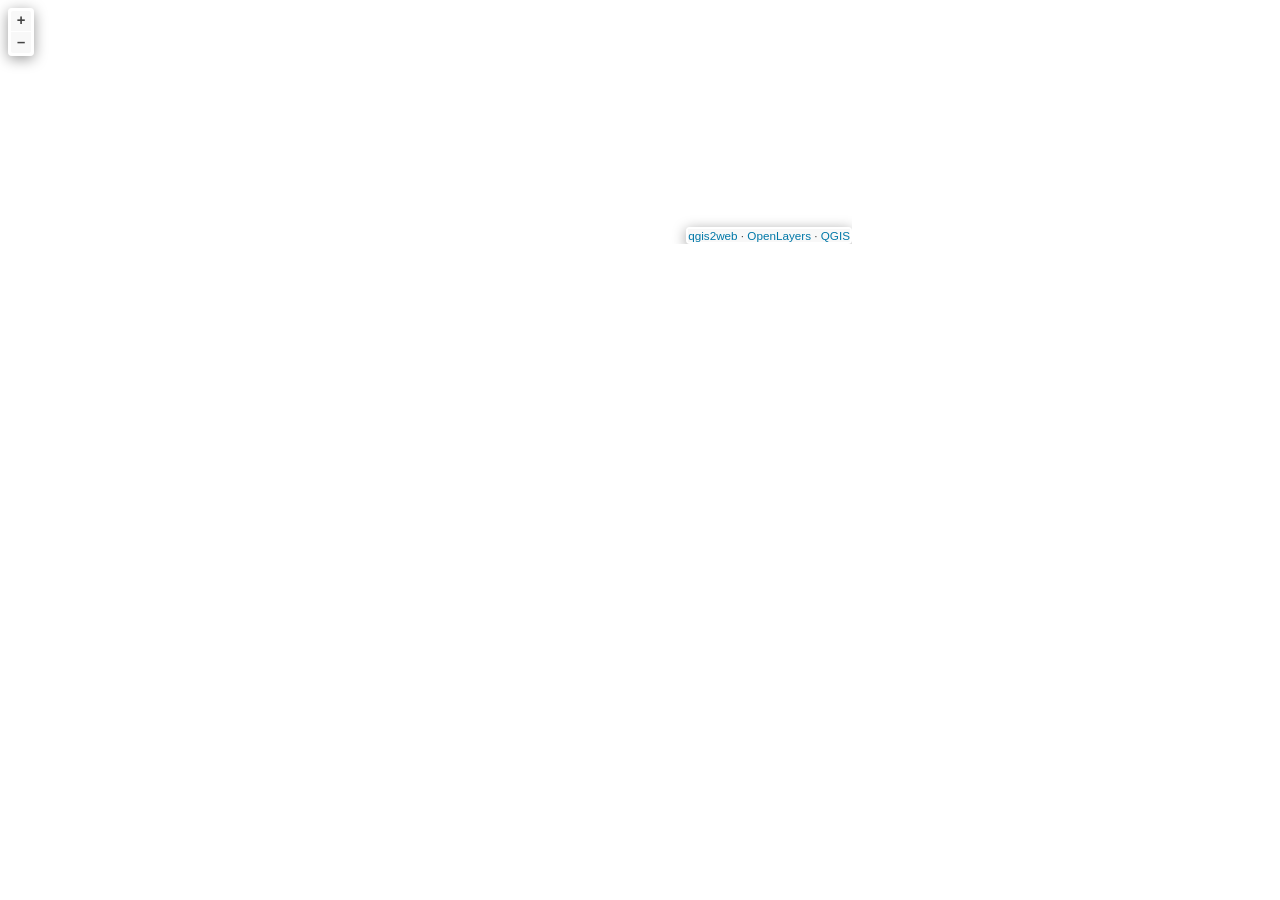
==== commit a2298382: "feat: update map with QGIS export, custom SVG styles, and Bootstrap 5 CDN integration" ====
--- a/mapa/index.html
+++ b/mapa/index.html
@@ -1,4 +1,3 @@
-<<<<<<< HEAD
 <!doctype html>
 <html lang="en">
     <head>
@@ -37,11 +36,9 @@
         </style>
 
         <style>
-        html, body, #map {
-            width: 100%;
-            height: 100%;
-            padding: 0;
-            margin: 0;
+        #map {
+            width: 852px;
+            height: 244px;
         }
         </style>
         <title></title>
@@ -54,86 +51,15 @@
             </div>
         </div>
         <script src="resources/qgis2web_expressions.js"></script>
-<script src="resources/proj4.js"></script>
-        <script>proj4.defs('EPSG:25831','+proj=utm +zone=31 +ellps=GRS80 +towgs84=0,0,0,0,0,0,0 +units=m +no_defs');</script>
         <script src="./resources/functions.js"></script>
         <script src="./resources/ol.js"></script>
         <script src="./resources/ol-layerswitcher.js"></script>
         <script src="resources/photon-geocoder-autocomplete.min.js"></script>
-        <script src="layers/Passosnoacessibles_1.js"></script><script src="layers/Semaforsinclusius_2.js"></script><script src="layers/Passosavianantsaccessibles_3.js"></script><script src="layers/Ampliacidevoreres_4.js"></script><script src="layers/parkingadaptats_5.js"></script>
-        <script src="styles/Passosnoacessibles_1_style.js"></script><script src="styles/Semaforsinclusius_2_style.js"></script><script src="styles/Passosavianantsaccessibles_3_style.js"></script><script src="styles/Ampliacidevoreres_4_style.js"></script><script src="styles/parkingadaptats_5_style.js"></script>
+        <script src="resources/olms.js"></script>
+        <script src="layers/Passosavianantsaccessibles_1.js"></script><script src="layers/Passosnoacessibles_2.js"></script><script src="layers/Ampliaccidevoreres_3.js"></script><script src="layers/Parkingsadaptats_4.js"></script><script src="layers/Semaforsinclusius_5.js"></script>
+        <script src="styles/Passosavianantsaccessibles_1_style.js"></script><script src="styles/Passosnoacessibles_2_style.js"></script><script src="styles/Ampliaccidevoreres_3_style.js"></script><script src="styles/Parkingsadaptats_4_style.js"></script><script src="styles/Semaforsinclusius_5_style.js"></script>
         <script src="./layers/layers.js" type="text/javascript"></script> 
         <script src="./resources/Autolinker.min.js"></script>
-        <script src="./resources/qgis2web.js"></script>        
+        <script src="./resources/qgis2web.js"></script>
     </body>
 </html>
-=======
-<!doctype html>
-<html lang="en">
-    <head>
-        <meta charset="utf-8">
-        <meta http-equiv="X-UA-Compatible" content="IE=edge">
-        <meta name="viewport" content="initial-scale=1,user-scalable=no,maximum-scale=1,width=device-width">
-        <meta name="mobile-web-app-capable" content="yes">
-        <meta name="apple-mobile-web-app-capable" content="yes">
-        <link rel="stylesheet" href="./resources/ol.css">
-        <link rel="stylesheet" href="resources/fontawesome-all.min.css">
-        <link href="resources/photon-geocoder-autocomplete.min.css" rel="stylesheet">
-        <link rel="stylesheet" href="./resources/ol-layerswitcher.css">
-        <link rel="stylesheet" href="./resources/qgis2web.css">
-        <style>
-        html, body {
-            background-color: #ffffff;
-        }
-        .ol-control > * {
-            background-color: #f8f8f8!important;
-            color: #444444!important;
-            border-radius: 0px;
-        }
-        .ol-attribution a, .gcd-gl-input::placeholder, .search-layer-input-search::placeholder {
-            color: #444444!important;
-        }
-        .search-layer-input-search {
-            background-color: #f8f8f8!important;
-        }
-        .ol-control > *:focus, .ol-control >*:hover {
-            background-color: rgba(248, 248, 248, 0.7)!important;
-        } 
-        .ol-control {
-            background-color: rgba(255,255,255,.4) !important;
-            padding: 2px !important;
-        } 
-        </style>
-
-        <style>
-        html, body, #map {
-            width: 100%;
-            height: 100%;
-            padding: 0;
-            margin: 0;
-        }
-        </style>
-        <title></title>
-    </head>
-    <body>
-        <div id="map">
-            <div id="popup" class="ol-popup">
-                <a href="#" id="popup-closer" class="ol-popup-closer"></a>
-                <div id="popup-content"></div>
-            </div>
-        </div>
-        <script src="resources/qgis2web_expressions.js"></script>
-<script src="resources/proj4.js"></script>
-        <script>proj4.defs('EPSG:25831','+proj=utm +zone=31 +ellps=GRS80 +towgs84=0,0,0,0,0,0,0 +units=m +no_defs');</script>
-        <script src="./resources/functions.js"></script>
-        <script src="./resources/ol.js"></script>
-        <script src="./resources/ol-layerswitcher.js"></script>
-        <script src="resources/photon-geocoder-autocomplete.min.js"></script>
-        <script src="layers/Passosnoacessibles_1.js"></script><script src="layers/Semaforsinclusius_2.js"></script><script src="layers/Passosavianantsaccessibles_3.js"></script><script src="layers/Ampliacidevoreres_4.js"></script><script src="layers/parkingadaptats_5.js"></script>
-        <script src="styles/Passosnoacessibles_1_style.js"></script><script src="styles/Semaforsinclusius_2_style.js"></script><script src="styles/Passosavianantsaccessibles_3_style.js"></script><script src="styles/Ampliacidevoreres_4_style.js"></script><script src="styles/parkingadaptats_5_style.js"></script>
-        <script src="./layers/layers.js" type="text/javascript"></script> 
-        <script src="./resources/Autolinker.min.js"></script>
-        <script src="./resources/qgis2web.js"></script>        
-    </body>
-</html>
->>>>>>> cded4569247de92c5e3651bcb84c6bd951713e2a
--- a/mapa/resources/ol.css
+++ b/mapa/resources/ol.css
@@ -1,6 +1,2 @@
-<<<<<<< HEAD
-.ol-box{box-sizing:border-box;border-radius:2px;border:2px solid #00f}.ol-mouse-position{top:8px;right:8px;position:absolute}.ol-scale-line{background:rgba(0,60,136,.3);border-radius:4px;bottom:8px;left:8px;padding:2px;position:absolute}.ol-scale-line-inner{border:1px solid #eee;border-top:none;color:#eee;font-size:10px;text-align:center;margin:1px;will-change:contents,width;transition:all .25s}.ol-scale-bar{position:absolute;bottom:8px;left:8px}.ol-scale-step-marker{width:1px;height:15px;background-color:#000;float:right;z-Index:10}.ol-scale-step-text{position:absolute;bottom:-5px;font-size:12px;z-Index:11;color:#000;text-shadow:-2px 0 #fff,0 2px #fff,2px 0 #fff,0 -2px #fff}.ol-scale-text{position:absolute;font-size:14px;text-align:center;bottom:25px;color:#000;text-shadow:-2px 0 #fff,0 2px #fff,2px 0 #fff,0 -2px #fff}.ol-scale-singlebar{position:relative;height:10px;z-Index:9;box-sizing:border-box;border:1px solid #000}.ol-unsupported{display:none}.ol-unselectable,.ol-viewport{-webkit-touch-callout:none;-webkit-user-select:none;-moz-user-select:none;-ms-user-select:none;user-select:none;-webkit-tap-highlight-color:transparent}.ol-selectable{-webkit-touch-callout:default;-webkit-user-select:text;-moz-user-select:text;-ms-user-select:text;user-select:text}.ol-grabbing{cursor:-webkit-grabbing;cursor:-moz-grabbing;cursor:grabbing}.ol-grab{cursor:move;cursor:-webkit-grab;cursor:-moz-grab;cursor:grab}.ol-control{position:absolute;background-color:rgba(255,255,255,.4);border-radius:4px;padding:2px}.ol-control:hover{background-color:rgba(255,255,255,.6)}.ol-zoom{top:.5em;left:.5em}.ol-rotate{top:.5em;right:.5em;transition:opacity .25s linear,visibility 0s linear}.ol-rotate.ol-hidden{opacity:0;visibility:hidden;transition:opacity .25s linear,visibility 0s linear .25s}.ol-zoom-extent{top:4.643em;left:.5em}.ol-full-screen{right:.5em;top:.5em}.ol-control button{display:block;margin:1px;padding:0;color:#fff;font-size:1.14em;font-weight:700;text-decoration:none;text-align:center;height:1.375em;width:1.375em;line-height:.4em;background-color:rgba(0,60,136,.5);border:none;border-radius:2px}.ol-control button::-moz-focus-inner{border:none;padding:0}.ol-zoom-extent button{line-height:1.4em}.ol-compass{display:block;font-weight:400;font-size:1.2em;will-change:transform}.ol-touch .ol-control button{font-size:1.5em}.ol-touch .ol-zoom-extent{top:5.5em}.ol-control button:focus,.ol-control button:hover{text-decoration:none;background-color:rgba(0,60,136,.7)}.ol-zoom .ol-zoom-in{border-radius:2px 2px 0 0}.ol-zoom .ol-zoom-out{border-radius:0 0 2px 2px}.ol-attribution{text-align:right;bottom:.5em;right:.5em;max-width:calc(100% - 1.3em)}.ol-attribution ul{margin:0;padding:0 .5em;color:#000;text-shadow:0 0 2px #fff}.ol-attribution li{display:inline;list-style:none}.ol-attribution li:not(:last-child):after{content:" "}.ol-attribution img{max-height:2em;max-width:inherit;vertical-align:middle}.ol-attribution button,.ol-attribution ul{display:inline-block}.ol-attribution.ol-collapsed ul{display:none}.ol-attribution:not(.ol-collapsed){background:rgba(255,255,255,.8)}.ol-attribution.ol-uncollapsible{bottom:0;right:0;border-radius:4px 0 0}.ol-attribution.ol-uncollapsible img{margin-top:-.2em;max-height:1.6em}.ol-attribution.ol-uncollapsible button{display:none}.ol-zoomslider{top:4.5em;left:.5em;height:200px}.ol-zoomslider button{position:relative;height:10px}.ol-touch .ol-zoomslider{top:5.5em}.ol-overviewmap{left:.5em;bottom:.5em}.ol-overviewmap.ol-uncollapsible{bottom:0;left:0;border-radius:0 4px 0 0}.ol-overviewmap .ol-overviewmap-map,.ol-overviewmap button{display:inline-block}.ol-overviewmap .ol-overviewmap-map{border:1px solid #7b98bc;height:150px;margin:2px;width:150px}.ol-overviewmap:not(.ol-collapsed) button{bottom:1px;left:2px;position:absolute}.ol-overviewmap.ol-collapsed .ol-overviewmap-map,.ol-overviewmap.ol-uncollapsible button{display:none}.ol-overviewmap:not(.ol-collapsed){background:rgba(255,255,255,.8)}.ol-overviewmap-box{border:2px dotted rgba(0,60,136,.7)}.ol-overviewmap .ol-overviewmap-box:hover{cursor:move}
-=======
-.ol-box{box-sizing:border-box;border-radius:2px;border:2px solid #00f}.ol-mouse-position{top:8px;right:8px;position:absolute}.ol-scale-line{background:rgba(0,60,136,.3);border-radius:4px;bottom:8px;left:8px;padding:2px;position:absolute}.ol-scale-line-inner{border:1px solid #eee;border-top:none;color:#eee;font-size:10px;text-align:center;margin:1px;will-change:contents,width;transition:all .25s}.ol-scale-bar{position:absolute;bottom:8px;left:8px}.ol-scale-step-marker{width:1px;height:15px;background-color:#000;float:right;z-Index:10}.ol-scale-step-text{position:absolute;bottom:-5px;font-size:12px;z-Index:11;color:#000;text-shadow:-2px 0 #fff,0 2px #fff,2px 0 #fff,0 -2px #fff}.ol-scale-text{position:absolute;font-size:14px;text-align:center;bottom:25px;color:#000;text-shadow:-2px 0 #fff,0 2px #fff,2px 0 #fff,0 -2px #fff}.ol-scale-singlebar{position:relative;height:10px;z-Index:9;box-sizing:border-box;border:1px solid #000}.ol-unsupported{display:none}.ol-unselectable,.ol-viewport{-webkit-touch-callout:none;-webkit-user-select:none;-moz-user-select:none;-ms-user-select:none;user-select:none;-webkit-tap-highlight-color:transparent}.ol-selectable{-webkit-touch-callout:default;-webkit-user-select:text;-moz-user-select:text;-ms-user-select:text;user-select:text}.ol-grabbing{cursor:-webkit-grabbing;cursor:-moz-grabbing;cursor:grabbing}.ol-grab{cursor:move;cursor:-webkit-grab;cursor:-moz-grab;cursor:grab}.ol-control{position:absolute;background-color:rgba(255,255,255,.4);border-radius:4px;padding:2px}.ol-control:hover{background-color:rgba(255,255,255,.6)}.ol-zoom{top:.5em;left:.5em}.ol-rotate{top:.5em;right:.5em;transition:opacity .25s linear,visibility 0s linear}.ol-rotate.ol-hidden{opacity:0;visibility:hidden;transition:opacity .25s linear,visibility 0s linear .25s}.ol-zoom-extent{top:4.643em;left:.5em}.ol-full-screen{right:.5em;top:.5em}.ol-control button{display:block;margin:1px;padding:0;color:#fff;font-size:1.14em;font-weight:700;text-decoration:none;text-align:center;height:1.375em;width:1.375em;line-height:.4em;background-color:rgba(0,60,136,.5);border:none;border-radius:2px}.ol-control button::-moz-focus-inner{border:none;padding:0}.ol-zoom-extent button{line-height:1.4em}.ol-compass{display:block;font-weight:400;font-size:1.2em;will-change:transform}.ol-touch .ol-control button{font-size:1.5em}.ol-touch .ol-zoom-extent{top:5.5em}.ol-control button:focus,.ol-control button:hover{text-decoration:none;background-color:rgba(0,60,136,.7)}.ol-zoom .ol-zoom-in{border-radius:2px 2px 0 0}.ol-zoom .ol-zoom-out{border-radius:0 0 2px 2px}.ol-attribution{text-align:right;bottom:.5em;right:.5em;max-width:calc(100% - 1.3em)}.ol-attribution ul{margin:0;padding:0 .5em;color:#000;text-shadow:0 0 2px #fff}.ol-attribution li{display:inline;list-style:none}.ol-attribution li:not(:last-child):after{content:" "}.ol-attribution img{max-height:2em;max-width:inherit;vertical-align:middle}.ol-attribution button,.ol-attribution ul{display:inline-block}.ol-attribution.ol-collapsed ul{display:none}.ol-attribution:not(.ol-collapsed){background:rgba(255,255,255,.8)}.ol-attribution.ol-uncollapsible{bottom:0;right:0;border-radius:4px 0 0}.ol-attribution.ol-uncollapsible img{margin-top:-.2em;max-height:1.6em}.ol-attribution.ol-uncollapsible button{display:none}.ol-zoomslider{top:4.5em;left:.5em;height:200px}.ol-zoomslider button{position:relative;height:10px}.ol-touch .ol-zoomslider{top:5.5em}.ol-overviewmap{left:.5em;bottom:.5em}.ol-overviewmap.ol-uncollapsible{bottom:0;left:0;border-radius:0 4px 0 0}.ol-overviewmap .ol-overviewmap-map,.ol-overviewmap button{display:inline-block}.ol-overviewmap .ol-overviewmap-map{border:1px solid #7b98bc;height:150px;margin:2px;width:150px}.ol-overviewmap:not(.ol-collapsed) button{bottom:1px;left:2px;position:absolute}.ol-overviewmap.ol-collapsed .ol-overviewmap-map,.ol-overviewmap.ol-uncollapsible button{display:none}.ol-overviewmap:not(.ol-collapsed){background:rgba(255,255,255,.8)}.ol-overviewmap-box{border:2px dotted rgba(0,60,136,.7)}.ol-overviewmap .ol-overviewmap-box:hover{cursor:move}
->>>>>>> cded4569247de92c5e3651bcb84c6bd951713e2a
+.ol-box{box-sizing:border-box;border-radius:2px;border:2px solid #00f}.ol-mouse-position{top:8px;right:8px;position:absolute}.ol-scale-line{background:rgba(0,60,136,.3);border-radius:4px;bottom:8px;left:8px;padding:2px;position:absolute}.ol-scale-line-inner{border:1px solid #eee;border-top:none;color:#eee;font-size:10px;text-align:center;margin:1px;will-change:contents,width;transition:all .25s}.ol-scale-bar{position:absolute;bottom:8px;left:8px}.ol-scale-step-marker{width:1px;height:15px;background-color:#000;float:right;z-Index:10}.ol-scale-step-text{position:absolute;bottom:-5px;font-size:12px;z-Index:11;color:#000;text-shadow:-2px 0 #fff,0 2px #fff,2px 0 #fff,0 -2px #fff}.ol-scale-text{position:absolute;font-size:14px;text-align:center;bottom:25px;color:#000;text-shadow:-2px 0 #fff,0 2px #fff,2px 0 #fff,0 -2px #fff}.ol-scale-singlebar{position:relative;height:10px;z-Index:9;box-sizing:border-box;border:1px solid #000}.ol-unsupported{display:none}.ol-unselectable,.ol-viewport{-webkit-touch-callout:none;-webkit-user-select:none;-moz-user-select:none;-ms-user-select:none;user-select:none;-webkit-tap-highlight-color:transparent}.ol-selectable{-webkit-touch-callout:default;-webkit-user-select:text;-moz-user-select:text;-ms-user-select:text;user-select:text}.ol-grabbing{cursor:-webkit-grabbing;cursor:-moz-grabbing;cursor:grabbing}.ol-grab{cursor:move;cursor:-webkit-grab;cursor:-moz-grab;cursor:grab}.ol-control{position:absolute;background-color:rgba(255,255,255,.4);border-radius:4px;padding:2px}.ol-control:hover{background-color:rgba(255,255,255,.6)}.ol-zoom{top:.5em;left:.5em}.ol-rotate{top:.5em;right:.5em;transition:opacity .25s linear,visibility 0s linear}.ol-rotate.ol-hidden{opacity:0;visibility:hidden;transition:opacity .25s linear,visibility 0s linear .25s}.ol-zoom-extent{top:4.643em;left:.5em}.ol-full-screen{right:.5em;top:.5em}.ol-control button{display:block;margin:1px;padding:0;color:#fff;font-size:1.14em;font-weight:700;text-decoration:none;text-align:center;height:1.375em;width:1.375em;line-height:.4em;background-color:rgba(0,60,136,.5);border:none;border-radius:2px}.ol-control button::-moz-focus-inner{border:none;padding:0}.ol-zoom-extent button{line-height:1.4em}.ol-compass{display:block;font-weight:400;font-size:1.2em;will-change:transform}.ol-touch .ol-control button{font-size:1.5em}.ol-touch .ol-zoom-extent{top:5.5em}.ol-control button:focus,.ol-control button:hover{text-decoration:none;background-color:rgba(0,60,136,.7)}.ol-zoom .ol-zoom-in{border-radius:2px 2px 0 0}.ol-zoom .ol-zoom-out{border-radius:0 0 2px 2px}.ol-attribution{text-align:right;bottom:.5em;right:.5em;max-width:calc(100% - 1.3em)}.ol-attribution ul{margin:0;padding:0 .5em;color:#000;text-shadow:0 0 2px #fff}.ol-attribution li{display:inline;list-style:none}.ol-attribution li:not(:last-child):after{content:" "}.ol-attribution img{max-height:2em;max-width:inherit;vertical-align:middle}.ol-attribution button,.ol-attribution ul{display:inline-block}.ol-attribution.ol-collapsed ul{display:none}.ol-attribution:not(.ol-collapsed){background:rgba(255,255,255,.8)}.ol-attribution.ol-uncollapsible{bottom:0;right:0;border-radius:4px 0 0}.ol-attribution.ol-uncollapsible img{margin-top:-.2em;max-height:1.6em}.ol-attribution.ol-uncollapsible button{display:none}.ol-zoomslider{top:4.5em;left:.5em;height:200px}.ol-zoomslider button{position:relative;height:10px}.ol-touch .ol-zoomslider{top:5.5em}.ol-overviewmap{left:.5em;bottom:.5em}.ol-overviewmap.ol-uncollapsible{bottom:0;left:0;border-radius:0 4px 0 0}.ol-overviewmap .ol-overviewmap-map,.ol-overviewmap button{display:inline-block}.ol-overviewmap .ol-overviewmap-map{border:1px solid #7b98bc;height:150px;margin:2px;width:150px}.ol-overviewmap:not(.ol-collapsed) button{bottom:1px;left:2px;position:absolute}.ol-overviewmap.ol-collapsed .ol-overviewmap-map,.ol-overviewmap.ol-uncollapsible button{display:none}.ol-overviewmap:not(.ol-collapsed){background:rgba(255,255,255,.8)}.ol-overviewmap-box{border:2px dotted rgba(0,60,136,.7)}.ol-overviewmap .ol-overviewmap-box:hover{cursor:move}
 /*# sourceMappingURL=ol.css.map */
--- a/mapa/resources/qgis2web.css
+++ b/mapa/resources/qgis2web.css
@@ -1,856 +1,426 @@
-<<<<<<< HEAD
-html, body {
-    height: 100%;
-    padding: 0;
-    margin: 0;
-    font-family: sans-serif;
-    font-size: small;
-}
-
-
-#map {
-    width: 100%;
-    height: 100%;
-}
-
-.ol-control {
-	clear: both;
-	box-shadow: 0 3px 14px rgba(0, 0, 0, 0.4);
-}
-
-.ol-selectable {
-	z-index: 3;
-}
-
-.ol-popup {
-    display: none;
-    position: absolute;
-    background-color: white;
-    padding: 15px;
-	border-radius: 10px;
-    bottom: 10px;
-    left: 50%;
-    transform: translateX(-50%);
-	box-shadow: 0 3px 14px rgba(0,0,0,0.4);
-}
-
-.ol-popup:after, .ol-popup:before {
-    top: 100%;
-    border: solid transparent;
-    content: " ";
-    position: absolute;
-}
-
-.ol-popup:after {
-    border-top-color: white;
-    border-width: 10px;
-    left: 50%;
-    margin-left: -10px;
-}
-
-.ol-popup:before {
-    border-top-color: #cccccc;
-    border-width: 11px;
-    left: 50%;
-    margin-left: -11px;
-}
-
-.ol-popup-closer {
-	text-decoration: none;
-    position: absolute;
-    top: 4px;
-    right: 4px;
-    text-align: center;
-    width: 19px;
-    color: #999;
-    font-family: cursive;
-    font-weight: bold;
-}
-
-.ol-popup-closer:after {
-    content: "X";
-}
-
-#popup-content {
-	font-size: 12px;
-    line-height: 1.2;
-    margin-top: 5px;
-	max-height: 70vh;
-	max-width: 70vw;
-	overflow: auto;
-}
-
-#popup-content ul {
-    list-style-type: none;
-    padding-left: 0;
-	margin: unset;
-}
-
-#popup-content li {
-    margin-bottom:0.25em;
-}
-
-#popup-content>ul>li>a {
-    position: relative;
-    display: block;
-    padding: 2px;
-    border-bottom: 1px solid #666;
-    font-size: 12.5px;
-}
-
-#popup-content>table {
-    font-size: 11.4px;
-}
-
-.roller-switcher {
-	background-image: url(lds-roller.gif);
-	background-size: contain;
-	height: 19px;
-	width: 19px;
-	display: inline-block;
-}
-
-th, td {
-    vertical-align: top;
-    text-align: left;
-	color: #333;
-}
-
-th {
-	min-width: 100px;
-}
-td {
-	min-width: 100px;
-}
-
-td img {
-	max-height: 50vh!important;
-	max-width: 50vw!important;
-}
-
-td video {
-	max-height: 50vh!important;
-	max-width: 50vw!important;
-}
-
-.ol-overlaycontainer-stopevent #top-right-container .layer-switcher:hover ~ .ol-overlaycontainer-stopevent .ol-overlay-container .ol-popup {
-    display: none!important;
-}
-
-
-#top-left-container {
-    position: absolute;
-    left: 0;
-    top: 0;
-}
-#bottom-left-container {
-    position: absolute;
-    left: 0;
-    bottom: 0;
-}
-#top-right-container {
-    position: absolute;
-    right: 0;
-    top: 0;
-    display: contents;
-}
-#bottom-right-container {
-    position: absolute;
-    right: 0;
-    bottom: 0;
-}
-
-.top-left-title, .top-left-abstract  {
-    position: relative;
-    float: left;
-    margin-top: 8px;
-    margin-left: 8px;
-}
-.bottom-left-title, .bottom-left-abstract  {
-    position: relative;
-    float: left;
-    margin-bottom: 8px;
-    margin-left: 8px;
-}
-.top-right-title, .top-right-abstract  {
-    position: relative;
-    float: right;
-    margin-top: 8px;
-    margin-right: 8px;
-}
-.bottom-right-title, .bottom-right-abstract  {
-    position: relative;
-    float: right;
-    margin-bottom: 8px;
-    margin-right: 8px;
-}
-
-
-.project-title  {
-    margin: 1px;
-    padding: 5px;
-}
-
-#abstract {
-    max-width: 30%;
-}
-.ol-touch #abstract {
-    max-width: 50%;
-}
-
-.project-abstract {
-    font: bold 18px 'Lucida Console', Monaco, monospace;
-    width: 20px;
-    height: 20px;
-    display: block;
-    text-align: center;
-    cursor: pointer;
-    padding: 3px;
-    
-}
-
-.project-abstract-uncollapsed {
-    width: auto;
-    height: auto;
-    display: block;
-    padding: 3px;
-    cursor: default;
-    margin: 1px;
-}
-
-
-.ol-zoom {
-	position: relative;
-    float: left;
-    top: unset;
-    left: unset;
-    margin-top: 8px;
-    margin-left: 8px;
-}
-
-
-/* measurement */
-.measure-control {
-	position: relative;
-    float: left;
-    top: unset !important;
-    left: unset !important;
-    margin-top: 8px;
-    margin-left: 8px;
-	display: flex;
-}
-
-.tooltip {
-    position: relative;
-    background: rgba(0, 0, 0, 0.5);
-    border-radius: 4px;
-    color: white;
-    padding: 4px 8px;
-    opacity: 0.7;
-    white-space: nowrap;
-  }
-  .tooltip-measure {
-    opacity: 1;
-    font-weight: bold;
-  }
-  .tooltip-static {
-    background-color: #ffcc33;
-    color: black;
-    border: 1px solid white;
-  }
-  .tooltip-measure:before,
-  .tooltip-static:before {
-    border-top: 6px solid rgba(0, 0, 0, 0.5);
-    border-right: 6px solid transparent;
-    border-left: 6px solid transparent;
-    content: "";
-    position: absolute;
-    bottom: -6px;
-    margin-left: -7px;
-    left: 50%;
-  }
-  .tooltip-static:before {
-    border-top-color: #ffcc33;
-  }
-  .ol-touch .measure-control {
-    top: 130px;
-  }
-  .measure-control label {
-    padding: 1px;
-    padding-right: 4px;
-  }
-
-
- .geolocate {
- position: relative !important;
- float: left;
- top: unset !important;
- left: unset !important;
- margin-top: 8px;
- margin-left: 8px;
-}
-
-
-.ol-geocoder.gcd-gl-container {
-    position: relative !important;
-    float: left !important;
-    top: unset;
-    left: unset;
-	margin-top: 8px;
-    margin-left: 8px;
-    clear: both;
-}
-.gcd-gl-control {
-	position: relative !important;
-}
-.gcd-gl-control button:after{
-	display: none;
-}
-
-.search-layer {
-	position: relative !important;
-    float: left;
-    top: unset !important;
-    left: unset !important;
-    margin-top: 8px;
-    margin-left: 8px;
-}
-
-.search-layer-input-search{
-    left: 26px;
-    width: 144px;
-    top: 3px;
-    padding: 3px;
-}
-
-.search-layer-input-search:after{
-    left: 27px;
-    width: 139px;
-    top: 0px;
-    padding: 4px;
-    border: 3px solid rgba(255,255,255,.4) !important;
-}
-
-.ol-scale-line {
-    background: none !important;
-    position: relative;
-    float: left;
-    bottom: unset;
-    left: unset;
-    margin-bottom: 8px;
-    margin-left: 8px;
-}
-.ol-scale-line-inner {
-    border: 2px solid ;
-    border-top: none ;
-    background: rgba(255, 255, 255, 0.5);
-    color: black;
-	margin: unset;
-}
-
-.layer-switcher {
-    position: relative;
-    float: right;
-    top: unset;
-    right: 0;
-    bottom: unset!important;
-    margin-top: 8px;
-    margin-right: 8px;
-	padding: 3px;
-	background-color: rgba(255,255,255,.4)!important;
-}
-
-.layer-switcher:hover{
-	background-color: rgba(255, 255, 255, .6)!important;
-}
-
-.layer-switcher .panel {
-	border: unset;
-	border-radius: unset;
-    float: right;
-    width: fit-content;
-	margin: 1px;
-	max-height: calc(100vh - 200px);
-    box-sizing: unset;
-}
-
-.layer-switcher.shown{
-    align-items: flex-end;
-}
-
-.layer-switcher.shown.layer-switcher-activation-mode-click > button {
-    position: relative;
-	border-radius: 5px;
-	font-size: x-large;
-	font-family: serif;
-    z-index: 2;
-}
-
-.layer-switcher img {
-    max-width: 22px;
-    max-height: 22px;
-}
-
-
-.ol-attribution {
-	display: none;
-}
-.bottom-attribution {
-	float: right;
-	position: relative;
-	display: flex;
-    font-size: 0.9rem;
-	}
-.bottom-attribution a {
-	color:#0078A8;
-    text-decoration: none;
-	}
-.bottom-attribution a:hover {
-    text-decoration: underline;
-    }
-.bottom-attribution button {
-	display: none;
-	}
-.bottom-attribution ul {
-	padding: unset;
-	margin: unset;
-	display: flex;
-	list-style: none;
-	} 	
-.bottom-attribution > li {
-	padding-left: 8px !important;
-	list-style: none;	
-	}
-
-.fa-exclamation-triangle {
-    color: orangered;
-	font-size: 15px;
-=======
-html, body {
-    height: 100%;
-    padding: 0;
-    margin: 0;
-    font-family: sans-serif;
-    font-size: small;
-}
-
-
-#map {
-    width: 100%;
-    height: 100%;
-}
-
-.ol-control {
-	clear: both;
-	box-shadow: 0 3px 14px rgba(0, 0, 0, 0.4);
-}
-
-.ol-selectable {
-	z-index: 3;
-}
-
-.ol-popup {
-    display: none;
-    position: absolute;
-    background-color: white;
-    padding: 15px;
-	border-radius: 10px;
-    bottom: 10px;
-    left: 50%;
-    transform: translateX(-50%);
-	box-shadow: 0 3px 14px rgba(0,0,0,0.4);
-}
-
-.ol-popup:after, .ol-popup:before {
-    top: 100%;
-    border: solid transparent;
-    content: " ";
-    position: absolute;
-}
-
-.ol-popup:after {
-    border-top-color: white;
-    border-width: 10px;
-    left: 50%;
-    margin-left: -10px;
-}
-
-.ol-popup:before {
-    border-top-color: #cccccc;
-    border-width: 11px;
-    left: 50%;
-    margin-left: -11px;
-}
-
-.ol-popup-closer {
-	text-decoration: none;
-    position: absolute;
-    top: 4px;
-    right: 4px;
-    text-align: center;
-    width: 19px;
-    color: #999;
-    font-family: cursive;
-    font-weight: bold;
-}
-
-.ol-popup-closer:after {
-    content: "X";
-}
-
-#popup-content {
-	font-size: 12px;
-    line-height: 1.2;
-    margin-top: 5px;
-	max-height: 70vh;
-	max-width: 70vw;
-	overflow: auto;
-}
-
-#popup-content ul {
-    list-style-type: none;
-    padding-left: 0;
-	margin: unset;
-}
-
-#popup-content li {
-    margin-bottom:0.25em;
-}
-
-#popup-content>ul>li>a {
-    position: relative;
-    display: block;
-    padding: 2px;
-    border-bottom: 1px solid #666;
-    font-size: 12.5px;
-}
-
-#popup-content>table {
-    font-size: 11.4px;
-}
-
-.roller-switcher {
-	background-image: url(lds-roller.gif);
-	background-size: contain;
-	height: 19px;
-	width: 19px;
-	display: inline-block;
-}
-
-th, td {
-    vertical-align: top;
-    text-align: left;
-	color: #333;
-}
-
-th {
-	min-width: 100px;
-}
-td {
-	min-width: 100px;
-}
-
-td img {
-	max-height: 50vh!important;
-	max-width: 50vw!important;
-}
-
-td video {
-	max-height: 50vh!important;
-	max-width: 50vw!important;
-}
-
-.ol-overlaycontainer-stopevent #top-right-container .layer-switcher:hover ~ .ol-overlaycontainer-stopevent .ol-overlay-container .ol-popup {
-    display: none!important;
-}
-
-
-#top-left-container {
-    position: absolute;
-    left: 0;
-    top: 0;
-}
-#bottom-left-container {
-    position: absolute;
-    left: 0;
-    bottom: 0;
-}
-#top-right-container {
-    position: absolute;
-    right: 0;
-    top: 0;
-    display: contents;
-}
-#bottom-right-container {
-    position: absolute;
-    right: 0;
-    bottom: 0;
-}
-
-.top-left-title, .top-left-abstract  {
-    position: relative;
-    float: left;
-    margin-top: 8px;
-    margin-left: 8px;
-}
-.bottom-left-title, .bottom-left-abstract  {
-    position: relative;
-    float: left;
-    margin-bottom: 8px;
-    margin-left: 8px;
-}
-.top-right-title, .top-right-abstract  {
-    position: relative;
-    float: right;
-    margin-top: 8px;
-    margin-right: 8px;
-}
-.bottom-right-title, .bottom-right-abstract  {
-    position: relative;
-    float: right;
-    margin-bottom: 8px;
-    margin-right: 8px;
-}
-
-
-.project-title  {
-    margin: 1px;
-    padding: 5px;
-}
-
-#abstract {
-    max-width: 30%;
-}
-.ol-touch #abstract {
-    max-width: 50%;
-}
-
-.project-abstract {
-    font: bold 18px 'Lucida Console', Monaco, monospace;
-    width: 20px;
-    height: 20px;
-    display: block;
-    text-align: center;
-    cursor: pointer;
-    padding: 3px;
-    
-}
-
-.project-abstract-uncollapsed {
-    width: auto;
-    height: auto;
-    display: block;
-    padding: 3px;
-    cursor: default;
-    margin: 1px;
-}
-
-
-.ol-zoom {
-	position: relative;
-    float: left;
-    top: unset;
-    left: unset;
-    margin-top: 8px;
-    margin-left: 8px;
-}
-
-
-/* measurement */
-.measure-control {
-	position: relative;
-    float: left;
-    top: unset !important;
-    left: unset !important;
-    margin-top: 8px;
-    margin-left: 8px;
-	display: flex;
-}
-
-.tooltip {
-    position: relative;
-    background: rgba(0, 0, 0, 0.5);
-    border-radius: 4px;
-    color: white;
-    padding: 4px 8px;
-    opacity: 0.7;
-    white-space: nowrap;
-  }
-  .tooltip-measure {
-    opacity: 1;
-    font-weight: bold;
-  }
-  .tooltip-static {
-    background-color: #ffcc33;
-    color: black;
-    border: 1px solid white;
-  }
-  .tooltip-measure:before,
-  .tooltip-static:before {
-    border-top: 6px solid rgba(0, 0, 0, 0.5);
-    border-right: 6px solid transparent;
-    border-left: 6px solid transparent;
-    content: "";
-    position: absolute;
-    bottom: -6px;
-    margin-left: -7px;
-    left: 50%;
-  }
-  .tooltip-static:before {
-    border-top-color: #ffcc33;
-  }
-  .ol-touch .measure-control {
-    top: 130px;
-  }
-  .measure-control label {
-    padding: 1px;
-    padding-right: 4px;
-  }
-
-
- .geolocate {
- position: relative !important;
- float: left;
- top: unset !important;
- left: unset !important;
- margin-top: 8px;
- margin-left: 8px;
-}
-
-
-.ol-geocoder.gcd-gl-container {
-    position: relative !important;
-    float: left !important;
-    top: unset;
-    left: unset;
-	margin-top: 8px;
-    margin-left: 8px;
-    clear: both;
-}
-.gcd-gl-control {
-	position: relative !important;
-}
-.gcd-gl-control button:after{
-	display: none;
-}
-
-.search-layer {
-	position: relative !important;
-    float: left;
-    top: unset !important;
-    left: unset !important;
-    margin-top: 8px;
-    margin-left: 8px;
-}
-
-.search-layer-input-search{
-    left: 26px;
-    width: 144px;
-    top: 3px;
-    padding: 3px;
-}
-
-.search-layer-input-search:after{
-    left: 27px;
-    width: 139px;
-    top: 0px;
-    padding: 4px;
-    border: 3px solid rgba(255,255,255,.4) !important;
-}
-
-.ol-scale-line {
-    background: none !important;
-    position: relative;
-    float: left;
-    bottom: unset;
-    left: unset;
-    margin-bottom: 8px;
-    margin-left: 8px;
-}
-.ol-scale-line-inner {
-    border: 2px solid ;
-    border-top: none ;
-    background: rgba(255, 255, 255, 0.5);
-    color: black;
-	margin: unset;
-}
-
-.layer-switcher {
-    position: relative;
-    float: right;
-    top: unset;
-    right: 0;
-    bottom: unset!important;
-    margin-top: 8px;
-    margin-right: 8px;
-	padding: 3px;
-	background-color: rgba(255,255,255,.4)!important;
-}
-
-.layer-switcher:hover{
-	background-color: rgba(255, 255, 255, .6)!important;
-}
-
-.layer-switcher .panel {
-	border: unset;
-	border-radius: unset;
-    float: right;
-    width: fit-content;
-	margin: 1px;
-	max-height: calc(100vh - 200px);
-    box-sizing: unset;
-}
-
-.layer-switcher.shown{
-    align-items: flex-end;
-}
-
-.layer-switcher.shown.layer-switcher-activation-mode-click > button {
-    position: relative;
-	border-radius: 5px;
-	font-size: x-large;
-	font-family: serif;
-    z-index: 2;
-}
-
-.layer-switcher img {
-    max-width: 22px;
-    max-height: 22px;
-}
-
-
-.ol-attribution {
-	display: none;
-}
-.bottom-attribution {
-	float: right;
-	position: relative;
-	display: flex;
-    font-size: 0.9rem;
-	}
-.bottom-attribution a {
-	color:#0078A8;
-    text-decoration: none;
-	}
-.bottom-attribution a:hover {
-    text-decoration: underline;
-    }
-.bottom-attribution button {
-	display: none;
-	}
-.bottom-attribution ul {
-	padding: unset;
-	margin: unset;
-	display: flex;
-	list-style: none;
-	} 	
-.bottom-attribution > li {
-	padding-left: 8px !important;
-	list-style: none;	
-	}
-
-.fa-exclamation-triangle {
-    color: orangered;
-	font-size: 15px;
->>>>>>> cded4569247de92c5e3651bcb84c6bd951713e2a
+html, body {
+    height: 100%;
+    padding: 0;
+    margin: 0;
+    font-family: sans-serif;
+    font-size: small;
+}
+
+
+#map {
+    width: 100%;
+    height: 100%;
+}
+
+.ol-control {
+	clear: both;
+	box-shadow: 0 3px 14px rgba(0, 0, 0, 0.4);
+}
+
+.ol-selectable {
+	z-index: 3;
+}
+
+.ol-popup {
+    display: none;
+    position: absolute;
+    background-color: white;
+    padding: 15px;
+	border-radius: 10px;
+    bottom: 10px;
+    left: 50%;
+    transform: translateX(-50%);
+	box-shadow: 0 3px 14px rgba(0,0,0,0.4);
+}
+
+.ol-popup:after, .ol-popup:before {
+    top: 100%;
+    border: solid transparent;
+    content: " ";
+    position: absolute;
+}
+
+.ol-popup:after {
+    border-top-color: white;
+    border-width: 10px;
+    left: 50%;
+    margin-left: -10px;
+}
+
+.ol-popup:before {
+    border-top-color: #cccccc;
+    border-width: 11px;
+    left: 50%;
+    margin-left: -11px;
+}
+
+.ol-popup-closer {
+	text-decoration: none;
+    position: absolute;
+    top: 4px;
+    right: 4px;
+    text-align: center;
+    width: 19px;
+    color: #999;
+    font-family: cursive;
+    font-weight: bold;
+}
+
+.ol-popup-closer:after {
+    content: "X";
+}
+
+#popup-content {
+	font-size: 12px;
+    line-height: 1.2;
+    margin-top: 5px;
+	max-height: 70vh;
+	max-width: 70vw;
+	overflow: auto;
+}
+
+#popup-content ul {
+    list-style-type: none;
+    padding-left: 0;
+	margin: unset;
+}
+
+#popup-content li {
+    margin-bottom:0.25em;
+}
+
+#popup-content>ul>li>a {
+    position: relative;
+    display: block;
+    padding: 2px;
+    border-bottom: 1px solid #666;
+    font-size: 12.5px;
+}
+
+#popup-content>table {
+    font-size: 11.4px;
+}
+
+.roller-switcher {
+	background-image: url(lds-roller.gif);
+	background-size: contain;
+	height: 19px;
+	width: 19px;
+	display: inline-block;
+}
+
+th, td {
+    vertical-align: top;
+    text-align: left;
+	color: #333;
+}
+
+th {
+	min-width: 100px;
+}
+td {
+	min-width: 100px;
+}
+
+td img {
+	max-height: 50vh!important;
+	max-width: 50vw!important;
+}
+
+td video {
+	max-height: 50vh!important;
+	max-width: 50vw!important;
+}
+
+.ol-overlaycontainer-stopevent #top-right-container .layer-switcher:hover ~ .ol-overlaycontainer-stopevent .ol-overlay-container .ol-popup {
+    display: none!important;
+}
+
+
+#top-left-container {
+    position: absolute;
+    left: 0;
+    top: 0;
+}
+#bottom-left-container {
+    position: absolute;
+    left: 0;
+    bottom: 0;
+}
+#top-right-container {
+    position: absolute;
+    right: 0;
+    top: 0;
+    display: contents;
+}
+#bottom-right-container {
+    position: absolute;
+    right: 0;
+    bottom: 0;
+}
+
+.top-left-title, .top-left-abstract  {
+    position: relative;
+    float: left;
+    margin-top: 8px;
+    margin-left: 8px;
+}
+.bottom-left-title, .bottom-left-abstract  {
+    position: relative;
+    float: left;
+    margin-bottom: 8px;
+    margin-left: 8px;
+}
+.top-right-title, .top-right-abstract  {
+    position: relative;
+    float: right;
+    margin-top: 8px;
+    margin-right: 8px;
+}
+.bottom-right-title, .bottom-right-abstract  {
+    position: relative;
+    float: right;
+    margin-bottom: 8px;
+    margin-right: 8px;
+}
+
+
+.project-title  {
+    margin: 1px;
+    padding: 5px;
+}
+
+#abstract {
+    max-width: 30%;
+}
+.ol-touch #abstract {
+    max-width: 50%;
+}
+
+.project-abstract {
+    font: bold 18px 'Lucida Console', Monaco, monospace;
+    width: 20px;
+    height: 20px;
+    display: block;
+    text-align: center;
+    cursor: pointer;
+    padding: 3px;
+    
+}
+
+.project-abstract-uncollapsed {
+    width: auto;
+    height: auto;
+    display: block;
+    padding: 3px;
+    cursor: default;
+    margin: 1px;
+}
+
+
+.ol-zoom {
+	position: relative;
+    float: left;
+    top: unset;
+    left: unset;
+    margin-top: 8px;
+    margin-left: 8px;
+}
+
+
+/* measurement */
+.measure-control {
+	position: relative;
+    float: left;
+    top: unset !important;
+    left: unset !important;
+    margin-top: 8px;
+    margin-left: 8px;
+	display: flex;
+}
+
+.tooltip {
+    position: relative;
+    background: rgba(0, 0, 0, 0.5);
+    border-radius: 4px;
+    color: white;
+    padding: 4px 8px;
+    opacity: 0.7;
+    white-space: nowrap;
+  }
+  .tooltip-measure {
+    opacity: 1;
+    font-weight: bold;
+  }
+  .tooltip-static {
+    background-color: #ffcc33;
+    color: black;
+    border: 1px solid white;
+  }
+  .tooltip-measure:before,
+  .tooltip-static:before {
+    border-top: 6px solid rgba(0, 0, 0, 0.5);
+    border-right: 6px solid transparent;
+    border-left: 6px solid transparent;
+    content: "";
+    position: absolute;
+    bottom: -6px;
+    margin-left: -7px;
+    left: 50%;
+  }
+  .tooltip-static:before {
+    border-top-color: #ffcc33;
+  }
+  .ol-touch .measure-control {
+    top: 130px;
+  }
+  .measure-control label {
+    padding: 1px;
+    padding-right: 4px;
+  }
+
+
+ .geolocate {
+ position: relative !important;
+ float: left;
+ top: unset !important;
+ left: unset !important;
+ margin-top: 8px;
+ margin-left: 8px;
+}
+
+
+.ol-geocoder.gcd-gl-container {
+    position: relative !important;
+    float: left !important;
+    top: unset;
+    left: unset;
+	margin-top: 8px;
+    margin-left: 8px;
+    clear: both;
+}
+.gcd-gl-control {
+	position: relative !important;
+}
+.gcd-gl-control button:after{
+	display: none;
+}
+
+.search-layer {
+	position: relative !important;
+    float: left;
+    top: unset !important;
+    left: unset !important;
+    margin-top: 8px;
+    margin-left: 8px;
+}
+
+.search-layer-input-search {
+    width: 144px;
+    top: 3px;
+    padding: 3px;
+}
+
+.search-layer-input-search:after{
+    left: 27px;
+    width: 139px;
+    top: 0px;
+    padding: 4px;
+    border: 3px solid rgba(255,255,255,.4) !important;
+}
+
+.ol-scale-line {
+    background: none !important;
+    position: relative;
+    float: left;
+    bottom: unset;
+    left: unset;
+    margin-bottom: 8px;
+    margin-left: 8px;
+}
+.ol-scale-line-inner {
+    border: 2px solid ;
+    border-top: none ;
+    background: rgba(255, 255, 255, 0.5);
+    color: black;
+	margin: unset;
+}
+
+.layer-switcher {
+    position: relative;
+    float: right;
+    top: unset;
+    right: 0;
+    bottom: unset!important;
+    margin-top: 8px;
+    margin-right: 8px;
+	padding: 3px;
+	background-color: rgba(255,255,255,.4)!important;
+}
+
+.layer-switcher:hover{
+	background-color: rgba(255, 255, 255, .6)!important;
+}
+
+.layer-switcher .panel {
+	border: unset;
+	border-radius: unset;
+    float: right;
+    width: fit-content;
+	margin: 1px;
+	max-height: calc(100vh - 200px);
+    box-sizing: unset;
+}
+
+.layer-switcher.shown{
+    align-items: flex-end;
+}
+
+.layer-switcher.shown.layer-switcher-activation-mode-click > button {
+    position: relative;
+	border-radius: 5px;
+	font-size: x-large;
+	font-family: serif;
+    z-index: 2;
+}
+
+.layer-switcher img {
+    max-width: 22px;
+    max-height: 22px;
+}
+
+
+.ol-attribution {
+	display: none;
+}
+.bottom-attribution {
+	float: right;
+	position: relative;
+	display: flex;
+    font-size: 0.9rem;
+	}
+.bottom-attribution a {
+	color:#0078A8;
+    text-decoration: none;
+	}
+.bottom-attribution a:hover {
+    text-decoration: underline;
+    }
+.bottom-attribution button {
+	display: none;
+	}
+.bottom-attribution ul {
+	padding: unset;
+	margin: unset;
+	display: flex;
+	list-style: none;
+	} 	
+.bottom-attribution > li {
+	padding-left: 8px !important;
+	list-style: none;	
+	}
+
+.fa-exclamation-triangle {
+    color: orangered;
+	font-size: 15px;
 }
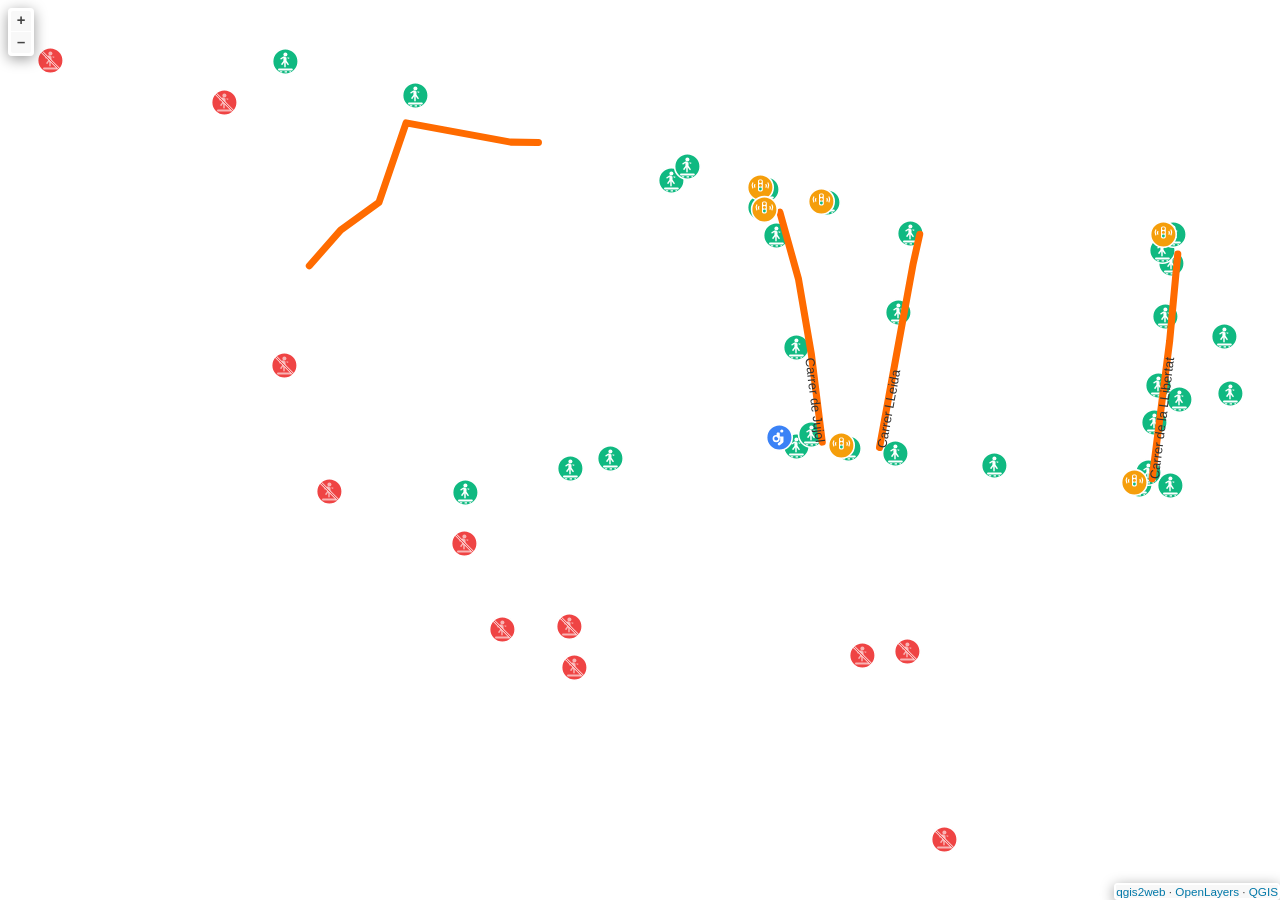
==== commit 13381b8f: "feat: fix map rendering, container dimensions, WMS mixed content and inline SVG Data URIs" ====
--- a/mapa/index.html
+++ b/mapa/index.html
@@ -12,7 +12,11 @@
         <link rel="stylesheet" href="./resources/ol-layerswitcher.css">
         <link rel="stylesheet" href="./resources/qgis2web.css">
         <style>
-        html, body {
+        html, body, #map {
+            width: 100%;
+            height: 100%;
+            padding: 0;
+            margin: 0;
             background-color: #ffffff;
         }
         .ol-control > * {
@@ -33,13 +37,6 @@
             background-color: rgba(255,255,255,.4) !important;
             padding: 2px !important;
         } 
-        </style>
-
-        <style>
-        #map {
-            width: 852px;
-            height: 244px;
-        }
         </style>
         <title></title>
     </head>
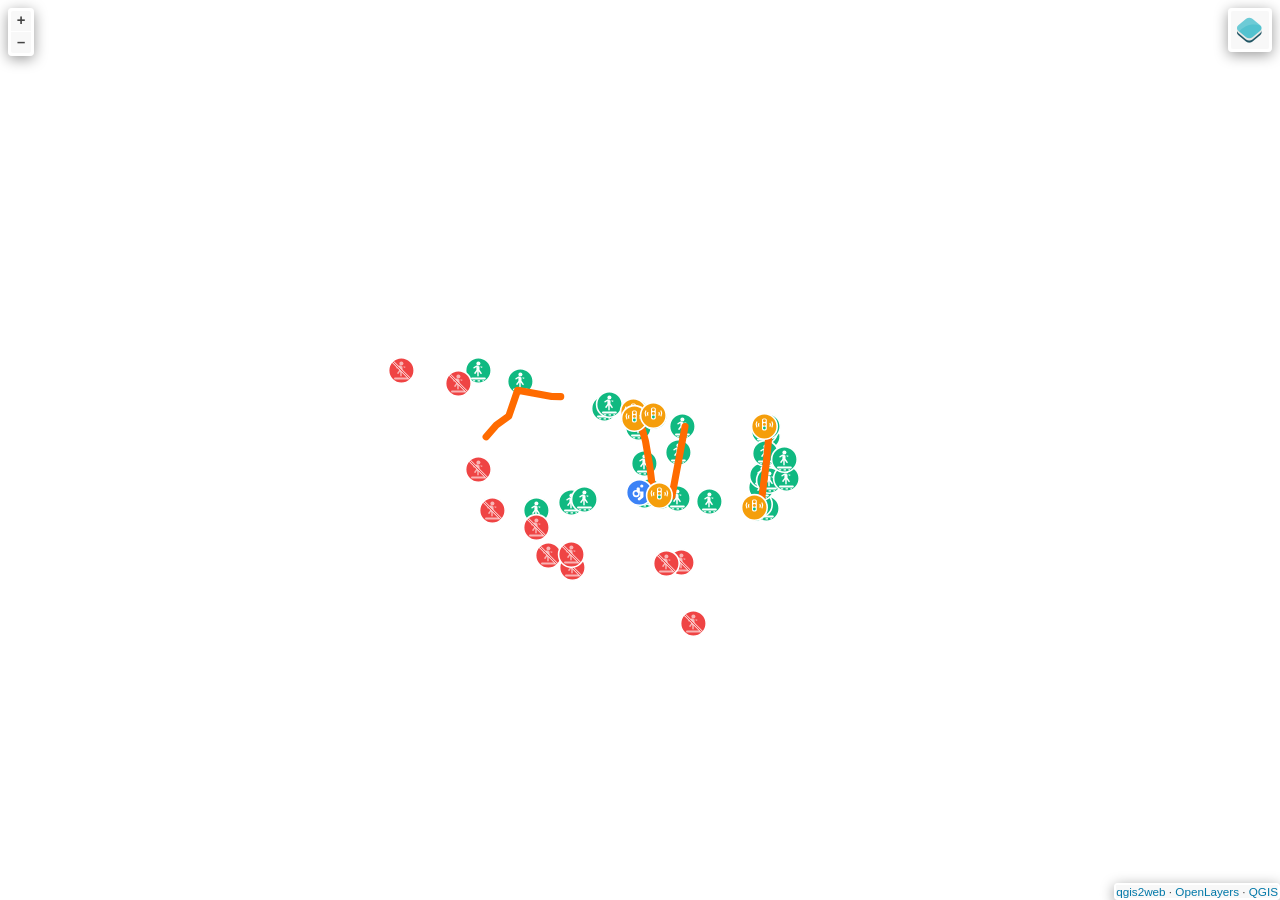
==== commit 0db74326: "Resolver conflictos de fusión y actualizar mapa con los SVGs restaurados" ====
--- a/mapa/index.html
+++ b/mapa/index.html
@@ -12,12 +12,12 @@
         <link rel="stylesheet" href="./resources/ol-layerswitcher.css">
         <link rel="stylesheet" href="./resources/qgis2web.css">
         <style>
-        html, body, #map {
+        html, body {
+            background-color: #ffffff;
             width: 100%;
             height: 100%;
             padding: 0;
             margin: 0;
-            background-color: #ffffff;
         }
         .ol-control > * {
             background-color: #f8f8f8!important;
@@ -37,6 +37,15 @@
             background-color: rgba(255,255,255,.4) !important;
             padding: 2px !important;
         } 
+        </style>
+
+        <style>
+        #map {
+            width: 100%;
+            height: 100%;
+            padding: 0;
+            margin: 0;
+        }
         </style>
         <title></title>
     </head>
